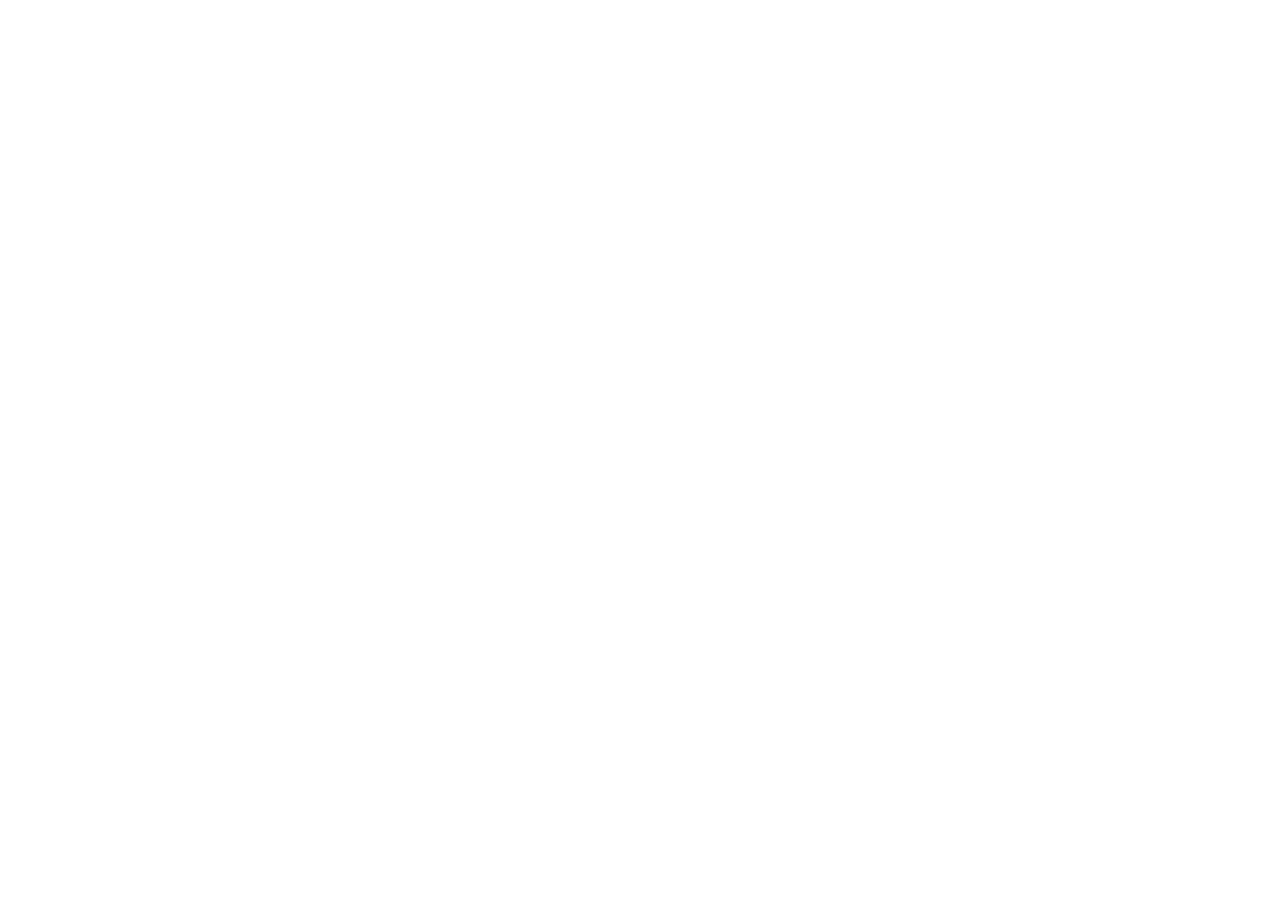
==== index.html @ 0f14560f "init project and add img" ====
<!DOCTYPE html>
<html lang="en">

<head>
    <meta charset="UTF-8">
    <meta name="viewport" content="width=device-width, initial-scale=1.0">
    <meta http-equiv="X-UA-Compatible" content="ie=edge">
    <link rel="stylesheet" href="https://use.fontawesome.com/releases/v5.0.13/css/all.css"
          integrity="sha384-DNOHZ68U8hZfKXOrtjWvjxusGo9WQnrNx2sqG0tfsghAvtVlRW3tvkXWZh58N9jp"
          crossorigin="anonymous">
    <link rel="stylesheet" href="https://stackpath.bootstrapcdn.com/bootstrap/4.1.1/css/bootstrap.min.css" integrity="sha384-WskhaSGFgHYWDcbwN70/dfYBj47jz9qbsMId/iRN3ewGhXQFZCSftd1LZCfmhktB"
          crossorigin="anonymous">
    <link rel="stylesheet" href="css/style.css">
    <title>Glozzom </title>
</head>

<body>

<script src="http://code.jquery.com/jquery-3.3.1.min.js"
        integrity="sha256-FgpCb/KJQlLNfOu91ta32o/NMZxltwRo8QtmkMRdAu8="
        crossorigin="anonymous"></script>
<script src="https://cdnjs.cloudflare.com/ajax/libs/popper.js/1.14.3/umd/popper.min.js"
        integrity="sha384-ZMP7rVo3mIykV+2+9J3UJ46jBk0WLaUAdn689aCwoqbBJiSnjAK/l8WvCWPIPm49"
        crossorigin="anonymous"></script>
<script src="https://stackpath.bootstrapcdn.com/bootstrap/4.1.1/js/bootstrap.min.js"
        integrity="sha384-smHYKdLADwkXOn1EmN1qk/HfnUcbVRZyYmZ4qpPea6sjB/pTJ0euyQp0Mk8ck+5T"
        crossorigin="anonymous"></script>

<script>
    // Get the current year for the copyright
    $('#year').text(new Date().getFullYear());
</script>
</body>

</html>
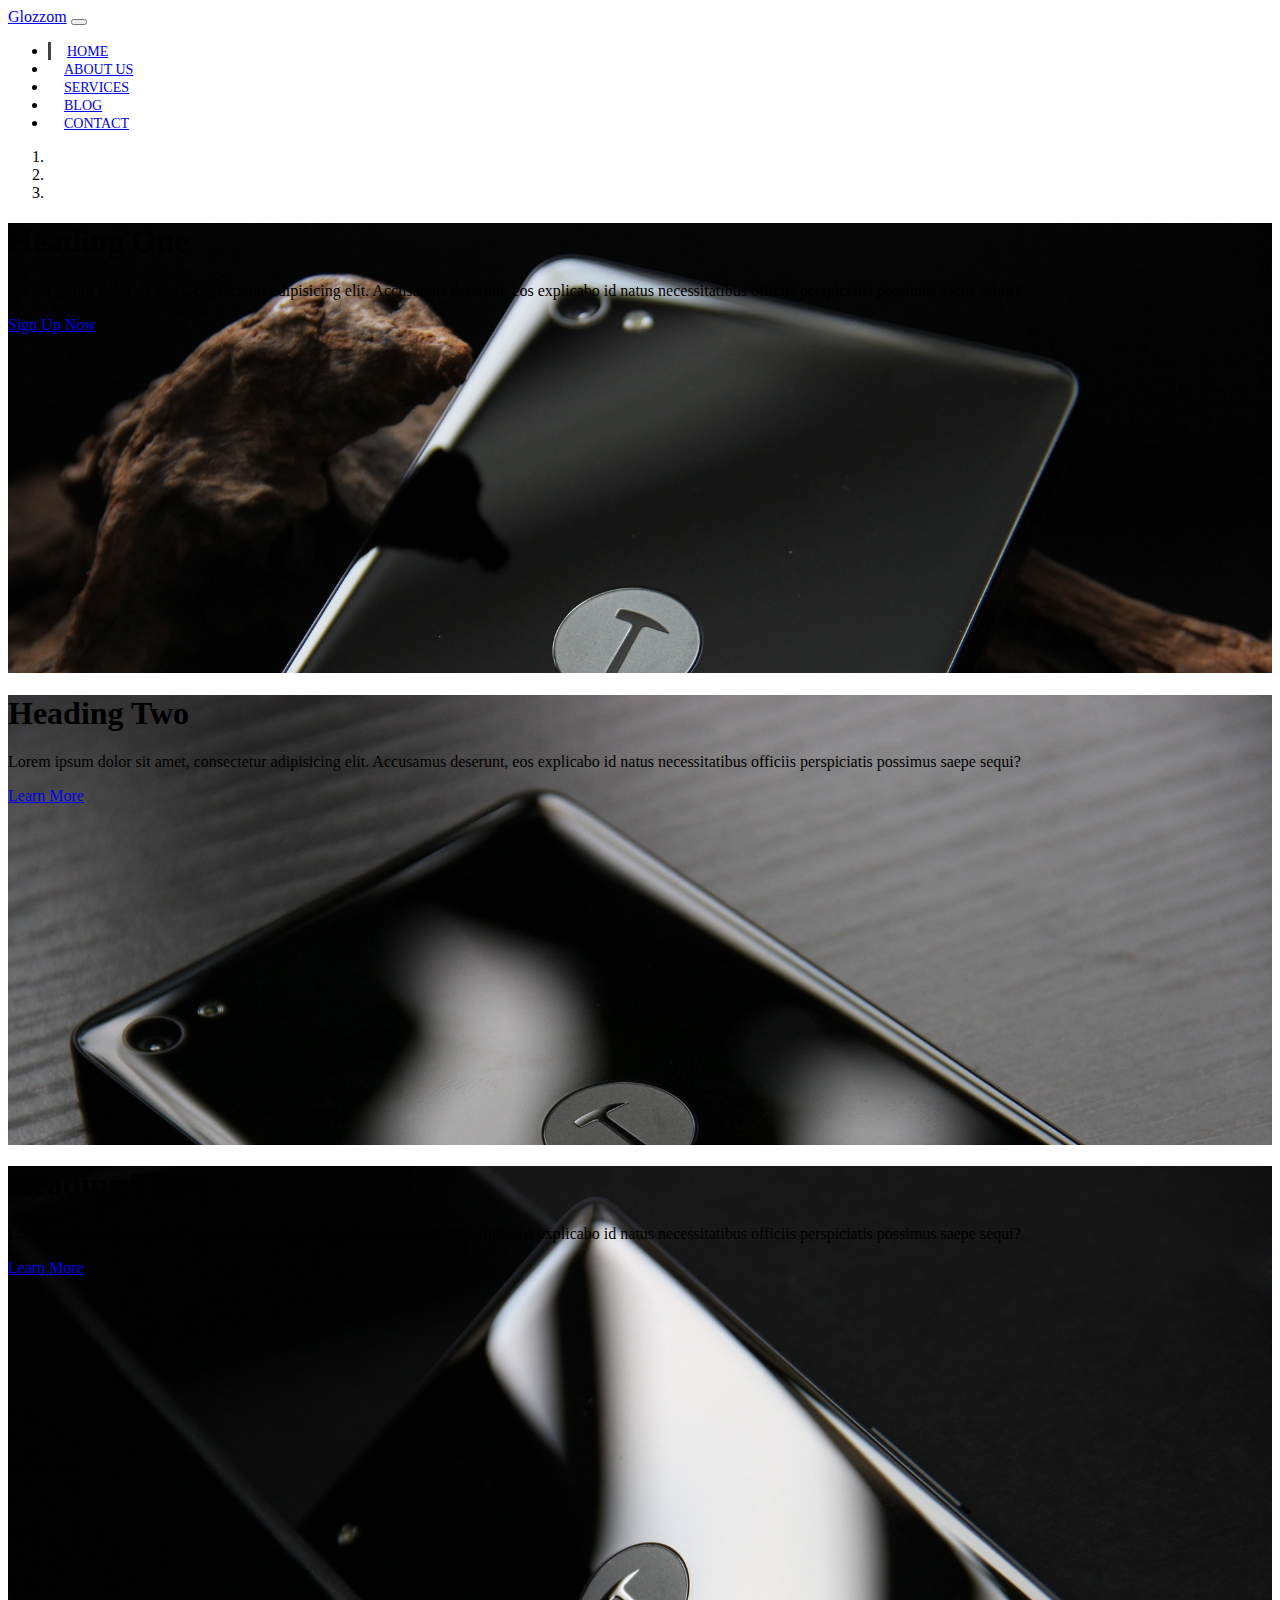
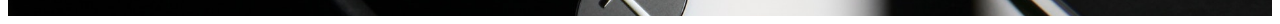
==== commit 73425331: "Added nav and carousel section" ====
--- a/index.html
+++ b/index.html
@@ -8,13 +8,93 @@
     <link rel="stylesheet" href="https://use.fontawesome.com/releases/v5.0.13/css/all.css"
           integrity="sha384-DNOHZ68U8hZfKXOrtjWvjxusGo9WQnrNx2sqG0tfsghAvtVlRW3tvkXWZh58N9jp"
           crossorigin="anonymous">
-    <link rel="stylesheet" href="https://stackpath.bootstrapcdn.com/bootstrap/4.1.1/css/bootstrap.min.css" integrity="sha384-WskhaSGFgHYWDcbwN70/dfYBj47jz9qbsMId/iRN3ewGhXQFZCSftd1LZCfmhktB"
+    <link rel="stylesheet" href="https://stackpath.bootstrapcdn.com/bootstrap/4.1.1/css/bootstrap.min.css"
+          integrity="sha384-WskhaSGFgHYWDcbwN70/dfYBj47jz9qbsMId/iRN3ewGhXQFZCSftd1LZCfmhktB"
           crossorigin="anonymous">
     <link rel="stylesheet" href="css/style.css">
-    <title>Glozzom </title>
+    <title>Glozzom</title>
 </head>
 
 <body>
+<nav class="navbar navbar-expand-sm navbar-dark bg-dark">
+    <div class="container">
+        <a href="index.html" class="navbar-brand text-danger">Glozzom</a>
+        <button class="navbar-toggler"
+                data-toggle="collapse"
+                data-target="#navbarCollapse">
+            <span class="navbar-toggler-icon"></span>
+        </button>
+        <div class="collapse navbar-collapse" id="navbarCollapse">
+            <ul class="navbar-nav ml-auto">
+                <li class="nav-item active">
+                    <a href="index.html" class="nav-link">Home</a>
+                </li>
+                <li class="nav-item">
+                    <a href="about.html" class="nav-link">About Us</a>
+                </li>
+                <li class="nav-item">
+                    <a href="services.html" class="nav-link">Services</a>
+                </li>
+                <li class="nav-item">
+                    <a href="blog.html" class="nav-link">Blog</a>
+                </li>
+                <li class="nav-item">
+                    <a href="contact.html" class="nav-link">Contact</a>
+                </li>
+            </ul>
+        </div>
+    </div>
+</nav>
+
+<!--SHOWCASE SLIDER-->
+<section id="showcase">
+    <div id="myCarousel" class="carousel slide" data-ride="carousel">
+        <ol class="carousel-indicators">
+            <li data-target="#myCarousel" data-slide-to="0" class="active"></li>
+            <li data-target="#myCarousel" data-slide-to="1"></li>
+            <li data-target="#myCarousel" data-slide-to="2"></li>
+        </ol>
+        <div class="carousel-inner">
+            <div class="carousel-item carousel-image-1 active">
+                <div class="container">
+                    <div class="carousel-caption d-none d-sm-block text-right mb-5">
+                        <h1 class="display-3">Heading One</h1>
+                        <p class="lead">Lorem ipsum dolor sit amet, consectetur adipisicing elit. Accusamus deserunt,
+                            eos explicabo id natus necessitatibus officiis perspiciatis possimus saepe sequi?</p>
+                        <a href="#" class="btn btn-danger btn-lg">Sign Up Now</a>
+                    </div>
+                </div>
+            </div>
+            <div class="carousel-item carousel-image-2">
+                <div class="container">
+                    <div class="carousel-caption d-none d-sm-block mb-5">
+                        <h1 class="display-3">Heading Two</h1>
+                        <p class="lead">Lorem ipsum dolor sit amet, consectetur adipisicing elit. Accusamus deserunt,
+                            eos explicabo id natus necessitatibus officiis perspiciatis possimus saepe sequi?</p>
+                        <a href="#" class="btn btn-primary btn-lg">Learn More</a>
+                    </div>
+                </div>
+            </div>
+            <div class="carousel-item carousel-image-3">
+                <div class="container">
+                    <div class="carousel-caption d-none d-sm-block text-right mb-5">
+                        <h1 class="display-3">Heading Three</h1>
+                        <p class="lead">Lorem ipsum dolor sit amet, consectetur adipisicing elit. Accusamus deserunt,
+                            eos explicabo id natus necessitatibus officiis perspiciatis possimus saepe sequi?</p>
+                        <a href="#" class="btn btn-success btn-lg">Learn More</a>
+                    </div>
+                </div>
+            </div>
+        </div>
+        <a href="#myCarousel" data-slide="prev" class="carousel-control-prev">
+            <span class="carousel-control-prev-icon"></span>
+        </a>
+        <a href="#myCarousel" data-slide="next" class="carousel-control-next">
+            <span class="carousel-control-next-icon"></span>
+        </a>
+    </div>
+</section>
+
 
 <script src="http://code.jquery.com/jquery-3.3.1.min.js"
         integrity="sha256-FgpCb/KJQlLNfOu91ta32o/NMZxltwRo8QtmkMRdAu8="
--- a/css/style.css
+++ b/css/style.css
@@ -0,0 +1,28 @@
+.navbar .nav-link{
+    font-size: 14px;
+    text-transform: uppercase;
+    padding:0 1rem !important;
+}
+
+.navbar .nav-item.active{
+    border-left: #444 3px solid;
+}
+
+.carousel-item {
+    height: 450px;
+}
+
+.carousel-image-1{
+    background: url(../img/image1.jpg);
+    background-size: cover;
+}
+
+.carousel-image-2{
+    background: url(../img/image2.jpg);
+    background-size: cover;
+}
+
+.carousel-image-3{
+    background: url(../img/image3.jpg);
+    background-size: cover;
+}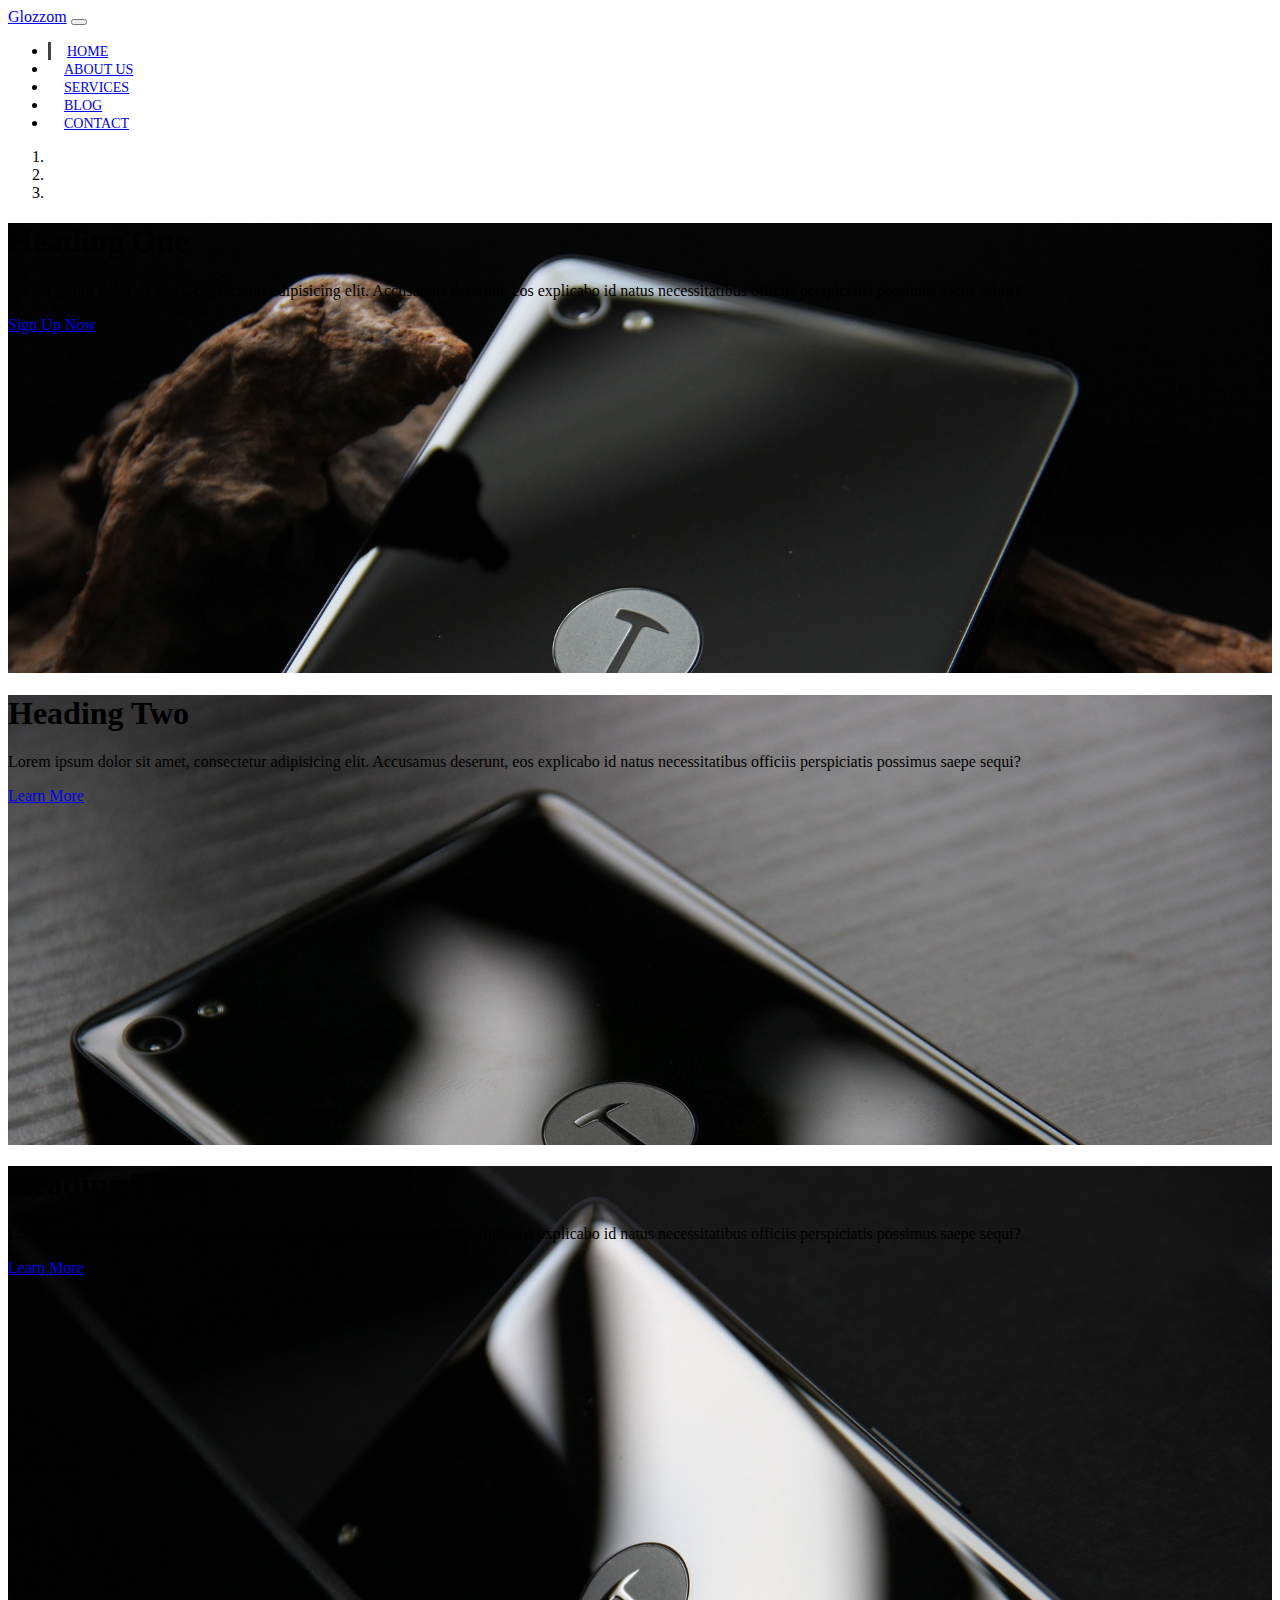
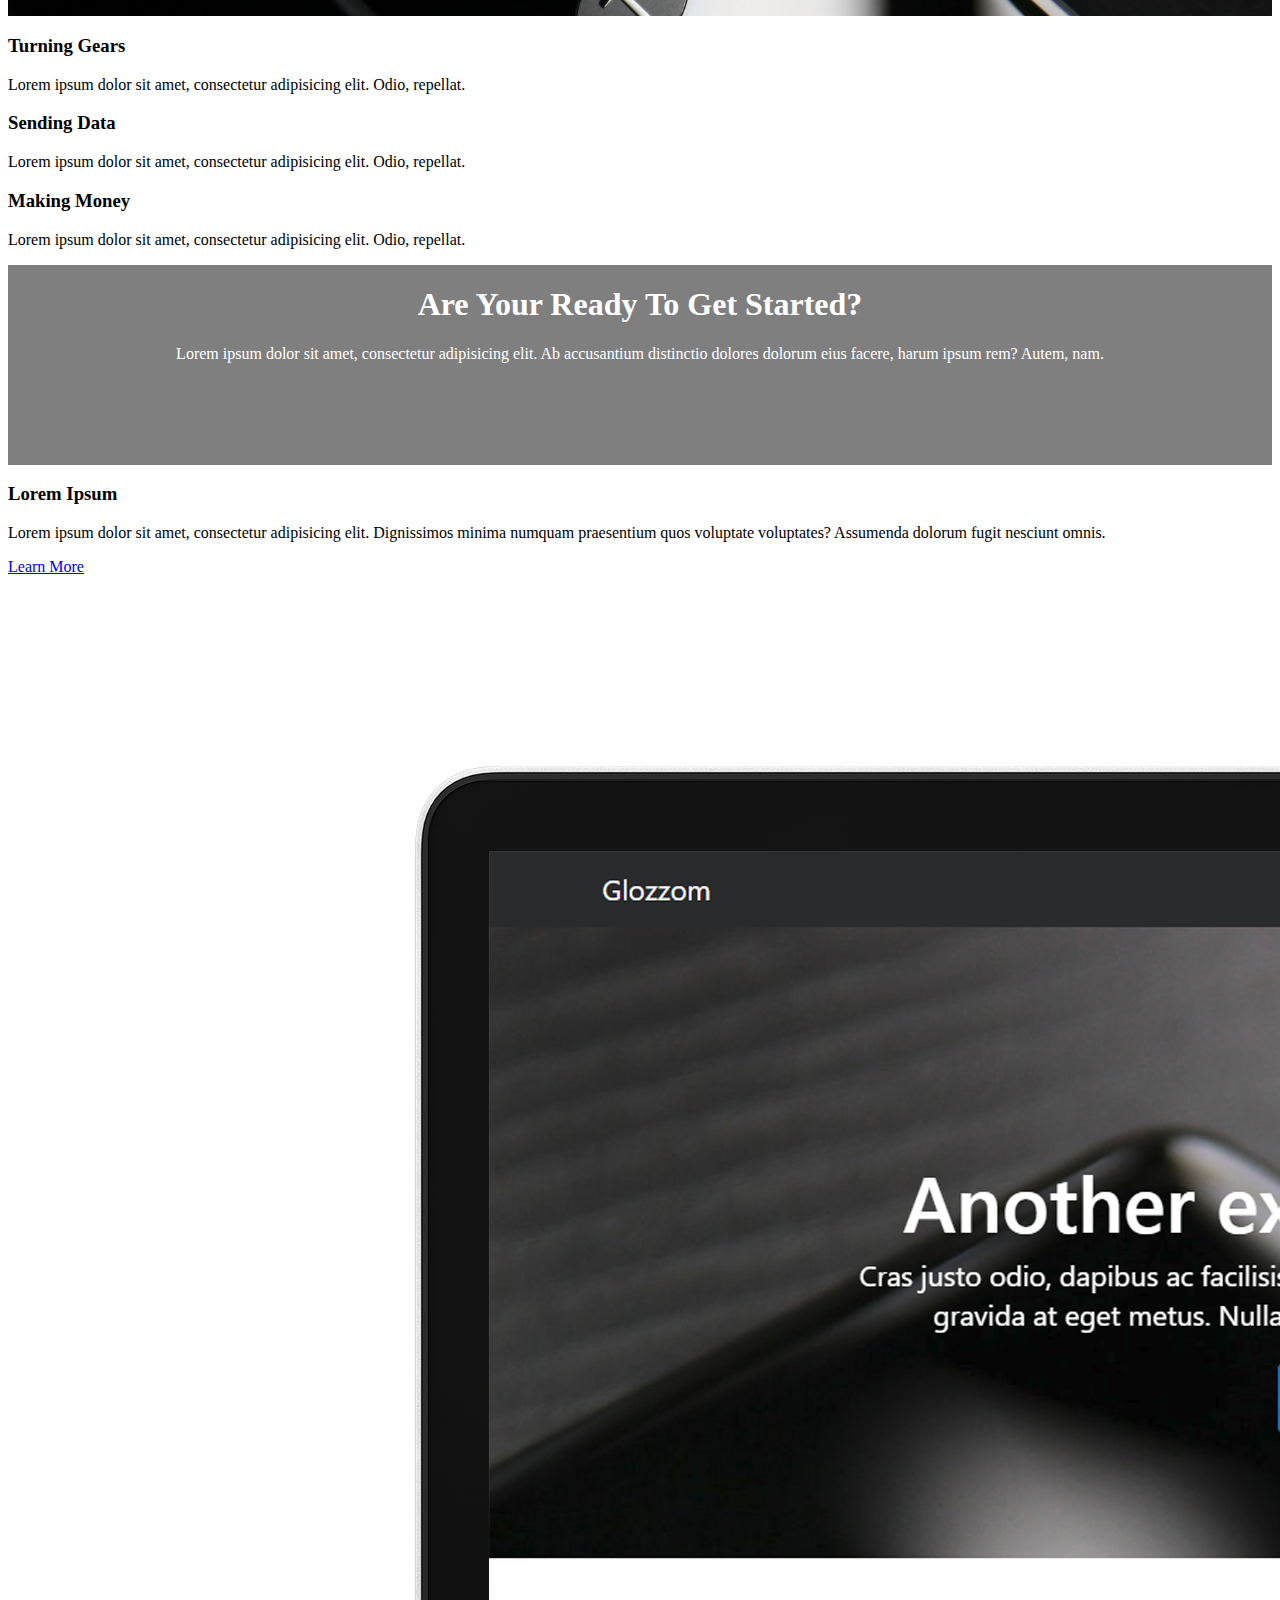
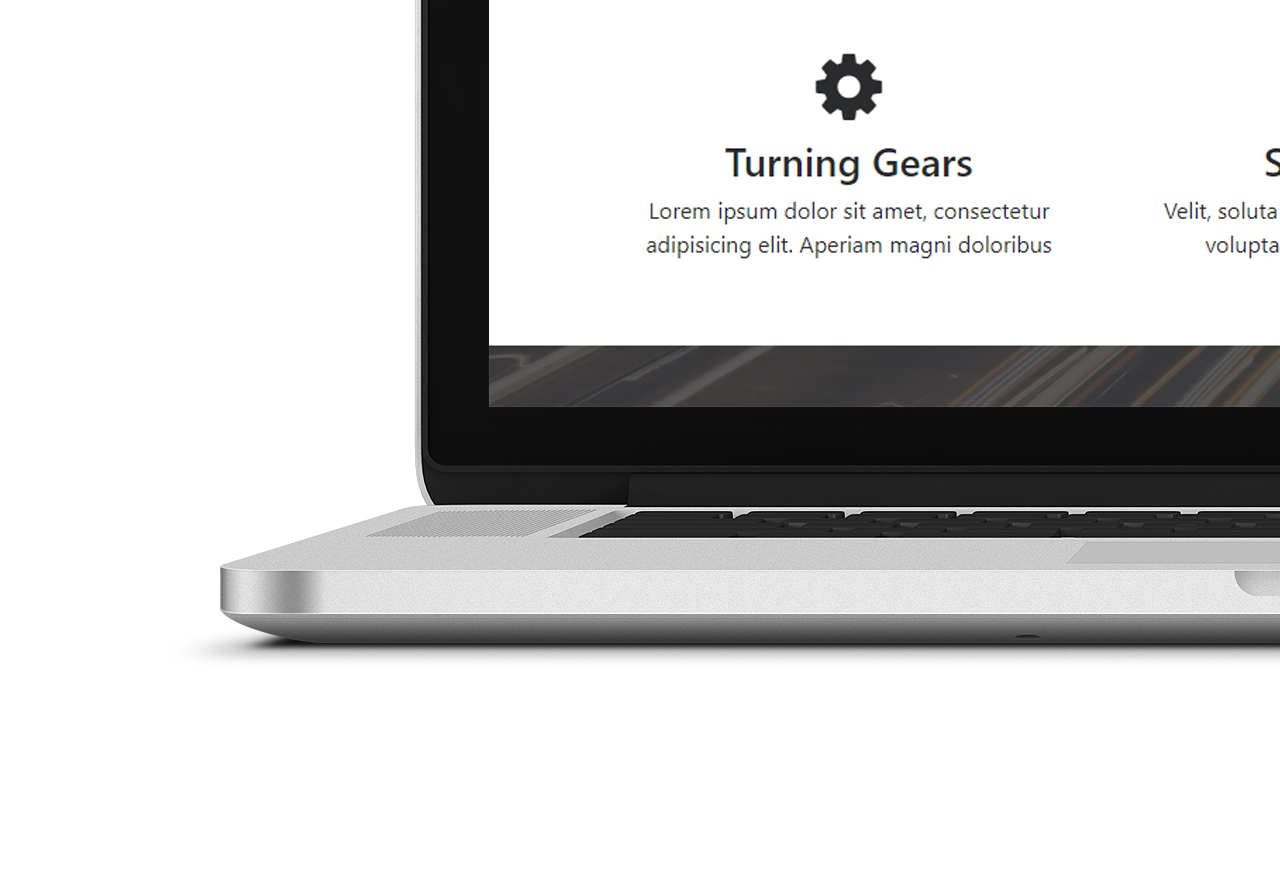
==== commit 02597509: "Added home icon, heading & info section" ====
--- a/index.html
+++ b/index.html
@@ -95,6 +95,63 @@
     </div>
 </section>
 
+<!--HOME ICON SECTION-->
+<section id="home-icons" class="py-5">
+    <div class="container">
+        <div class="row">
+            <div class="col-md-4 mb-4 text-center">
+                <i class="fas fa-cog fa-3x mb-2"></i>
+                <h3>Turning Gears</h3>
+                <p>Lorem ipsum dolor sit amet, consectetur adipisicing elit. Odio, repellat.</p>
+            </div>
+            <div class="col-md-4 mb-4 text-center">
+                <i class="fas fa-cloud fa-3x mb-2"></i>
+                <h3>Sending Data</h3>
+                <p>Lorem ipsum dolor sit amet, consectetur adipisicing elit. Odio, repellat.</p>
+            </div>
+            <div class="col-md-4 mb-4 text-center">
+                <i class="fas fa-cart-plus fa-3x mb-2"></i>
+                <h3>Making Money</h3>
+                <p>Lorem ipsum dolor sit amet, consectetur adipisicing elit. Odio, repellat.</p>
+            </div>
+        </div>
+    </div>
+</section>
+
+<!--HOME HEADING SECTION-->
+<section id="home-heading" class="p-5">
+    <div class="dark-overlay">
+        <div class="row">
+            <div class="col">
+                <div class="container pt-5">
+                    <h1>Are Your Ready To Get Started?</h1>
+                    <p class="d-none d-md-block">
+                        Lorem ipsum dolor sit amet, consectetur adipisicing elit. Ab
+                        accusantium distinctio dolores dolorum eius facere, harum ipsum rem? Autem, nam.
+                    </p>
+                </div>
+            </div>
+        </div>
+    </div>
+</section>
+
+<!--INFO SECTION-->
+<section id="info" class="py-3">
+    <div class="container">
+        <div class="row">
+            <div class="col-md-6 align-self-center">
+                <h3>Lorem Ipsum</h3>
+                <p>Lorem ipsum dolor sit amet, consectetur adipisicing elit. Dignissimos minima numquam praesentium quos
+                    voluptate voluptates? Assumenda dolorum fugit nesciunt omnis.
+                </p>
+                <a href="about.html" class="btn btn-outline-danger btn-lg">Learn More</a>
+            </div>
+            <div class="col-md-6">
+                <img src="./img/laptop.png" alt="" class="img-fluid">
+            </div>
+        </div>
+    </div>
+</section>
 
 <script src="http://code.jquery.com/jquery-3.3.1.min.js"
         integrity="sha256-FgpCb/KJQlLNfOu91ta32o/NMZxltwRo8QtmkMRdAu8="
@@ -109,6 +166,12 @@
 <script>
     // Get the current year for the copyright
     $('#year').text(new Date().getFullYear());
+
+    //Configure Slider
+    $('.carousel').carousel({
+        interval: 6000,
+        pause: 'hover'
+    });
 </script>
 </body>
 
--- a/css/style.css
+++ b/css/style.css
@@ -1,10 +1,10 @@
-.navbar .nav-link{
+.navbar .nav-link {
     font-size: 14px;
     text-transform: uppercase;
-    padding:0 1rem !important;
+    padding: 0 1rem !important;
 }
 
-.navbar .nav-item.active{
+.navbar .nav-item.active {
     border-left: #444 3px solid;
 }
 
@@ -12,17 +12,37 @@
     height: 450px;
 }
 
-.carousel-image-1{
+.carousel-image-1 {
     background: url(../img/image1.jpg);
     background-size: cover;
 }
 
-.carousel-image-2{
+.carousel-image-2 {
     background: url(../img/image2.jpg);
     background-size: cover;
 }
 
-.carousel-image-3{
+.carousel-image-3 {
     background: url(../img/image3.jpg);
     background-size: cover;
+}
+
+#home-heading {
+    position: relative;
+    min-height: 200px;
+    background: url(../img/lights.jpg);
+    background-size: cover;
+    background-attachment: fixed;
+    background-repeat: no-repeat;
+    text-align: center;
+    color: white;
+}
+
+.dark-overlay {
+    position: absolute;
+    top: 0;
+    left: 0;
+    width: 100%;
+    height: 100%;
+    background: rgba(0, 0, 0, .5);
 }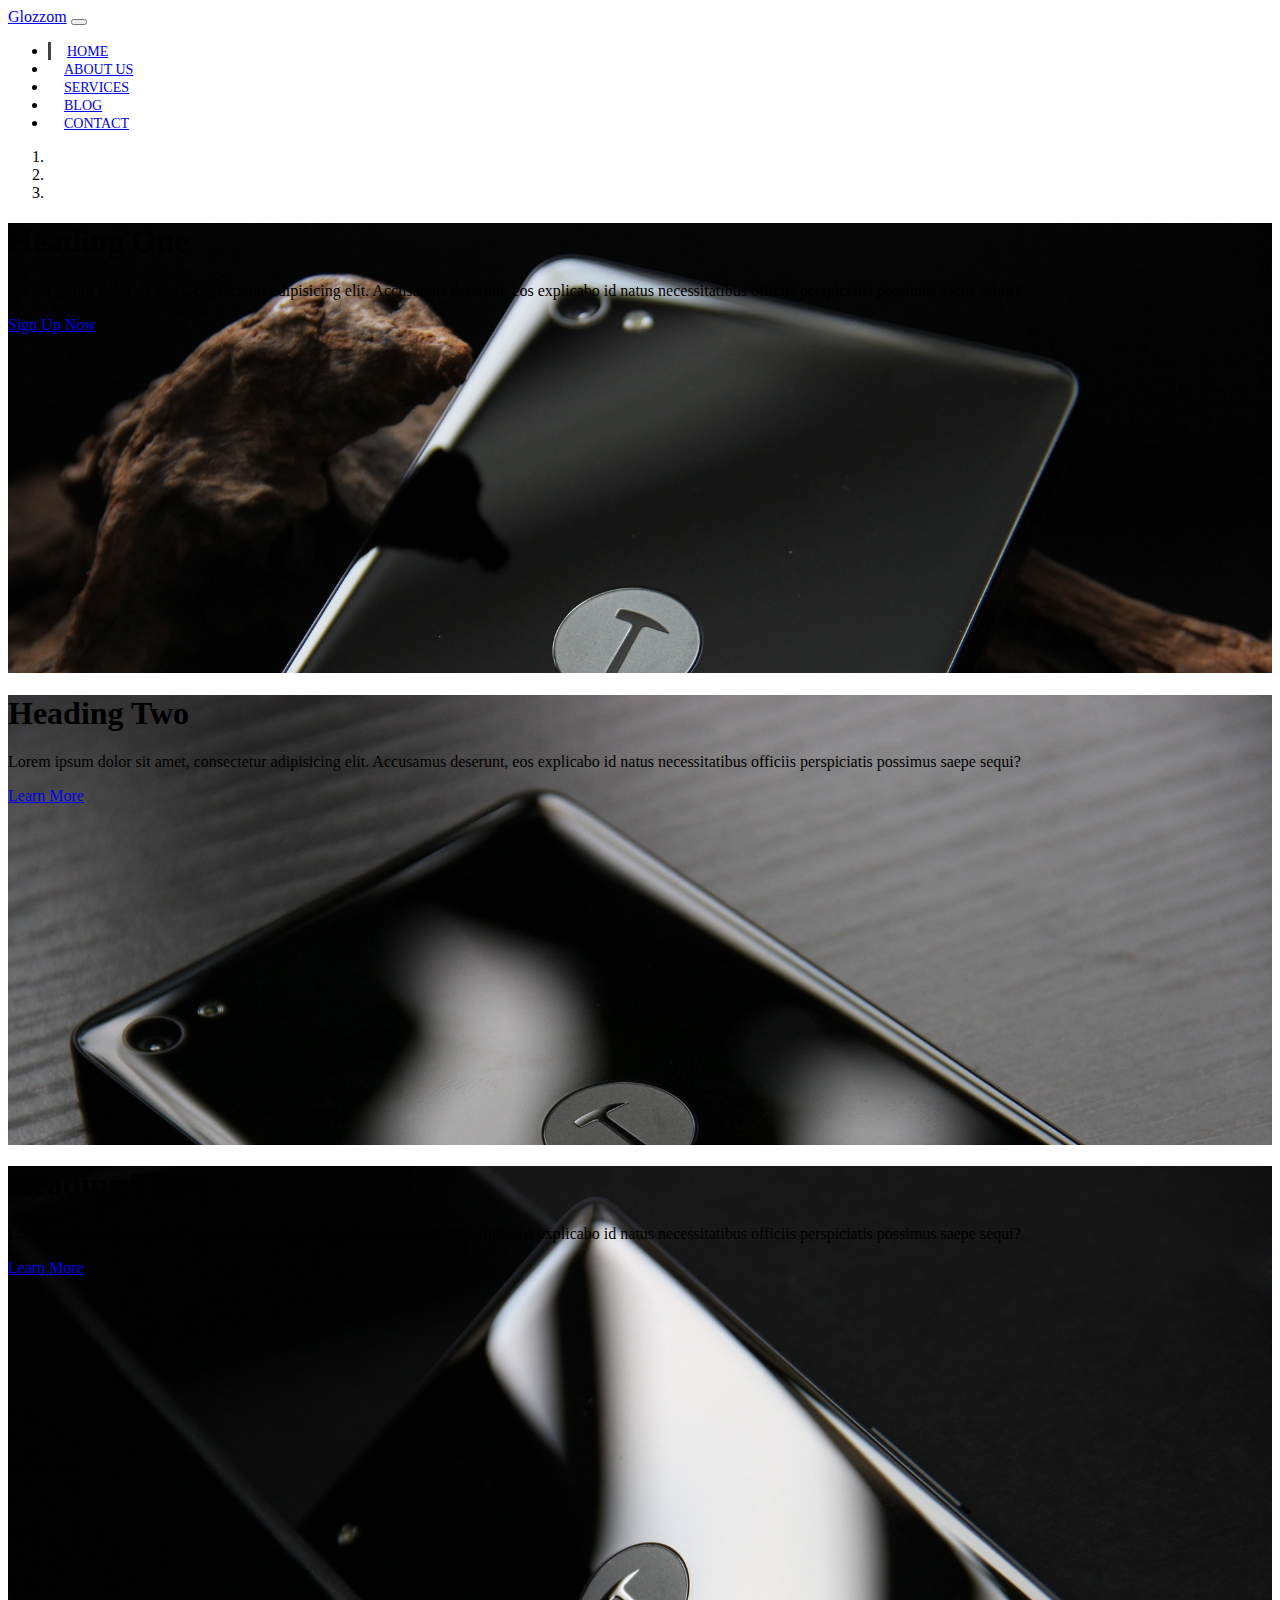
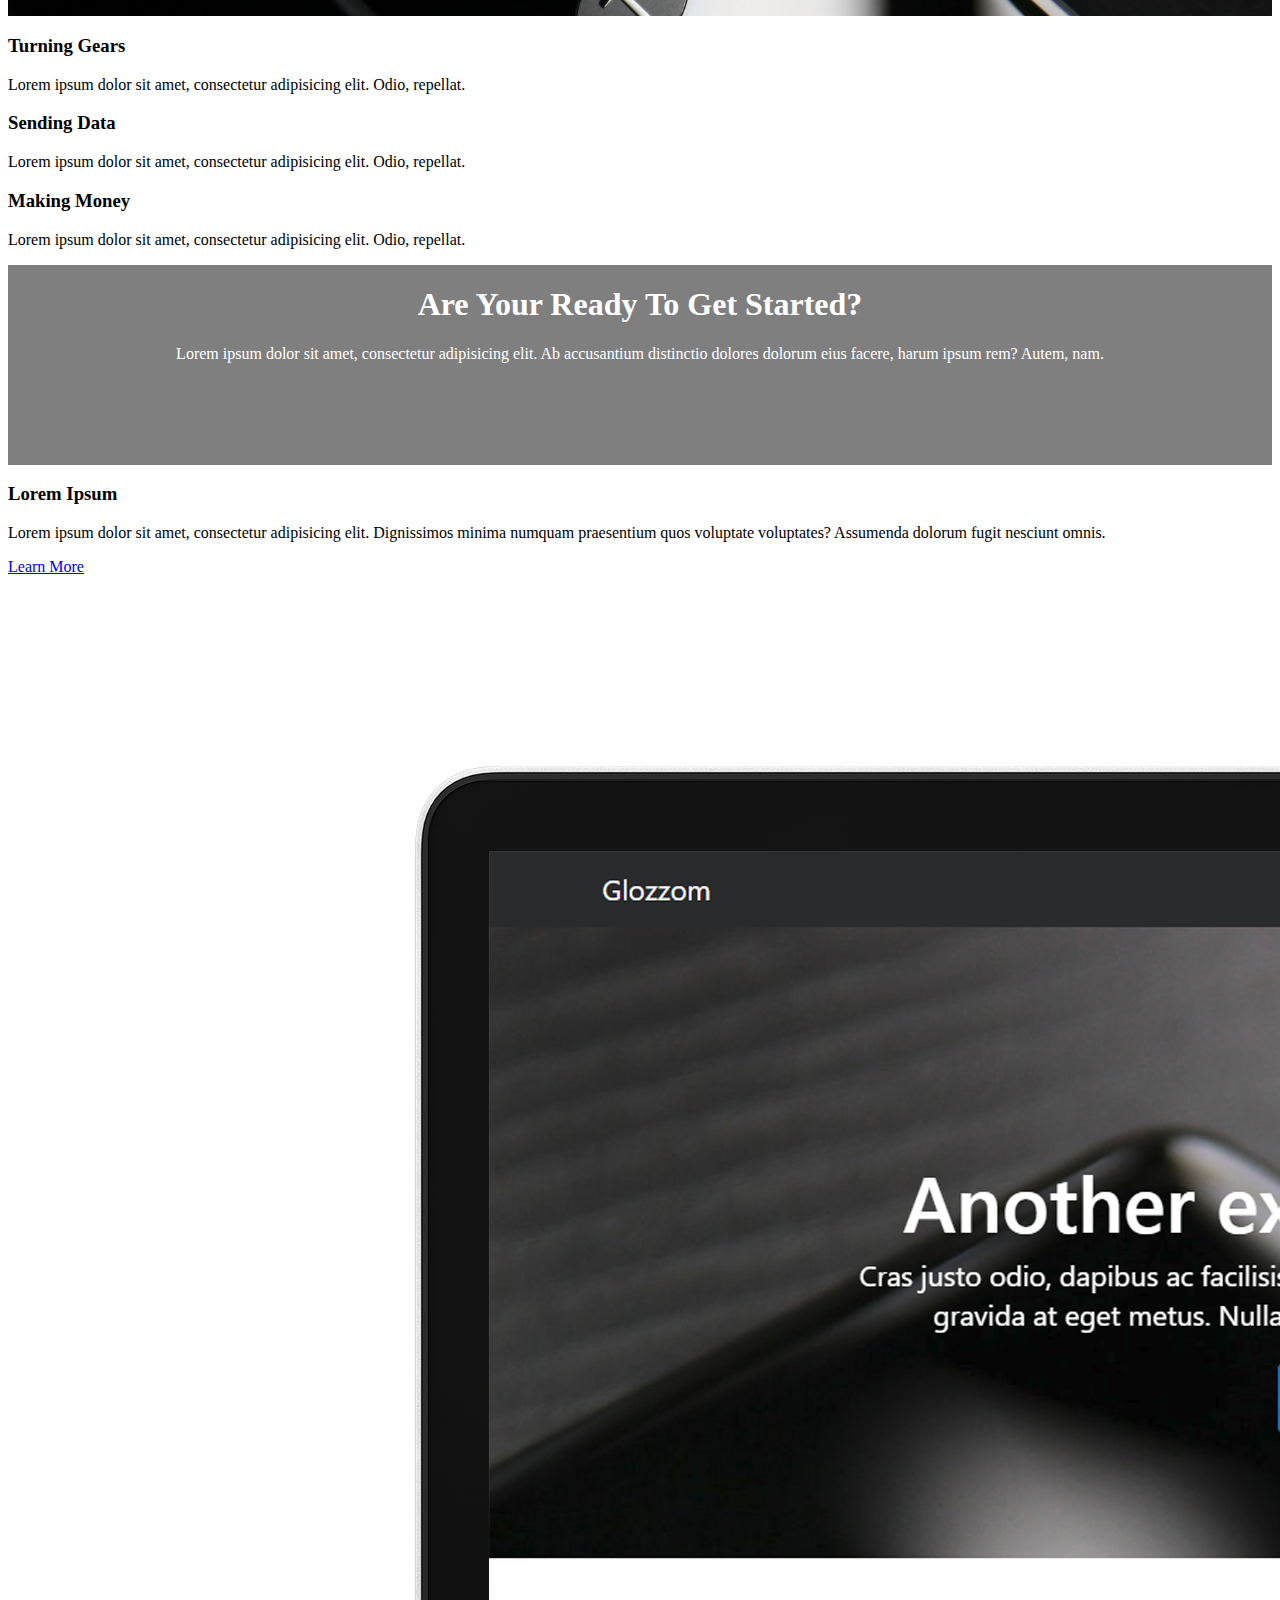
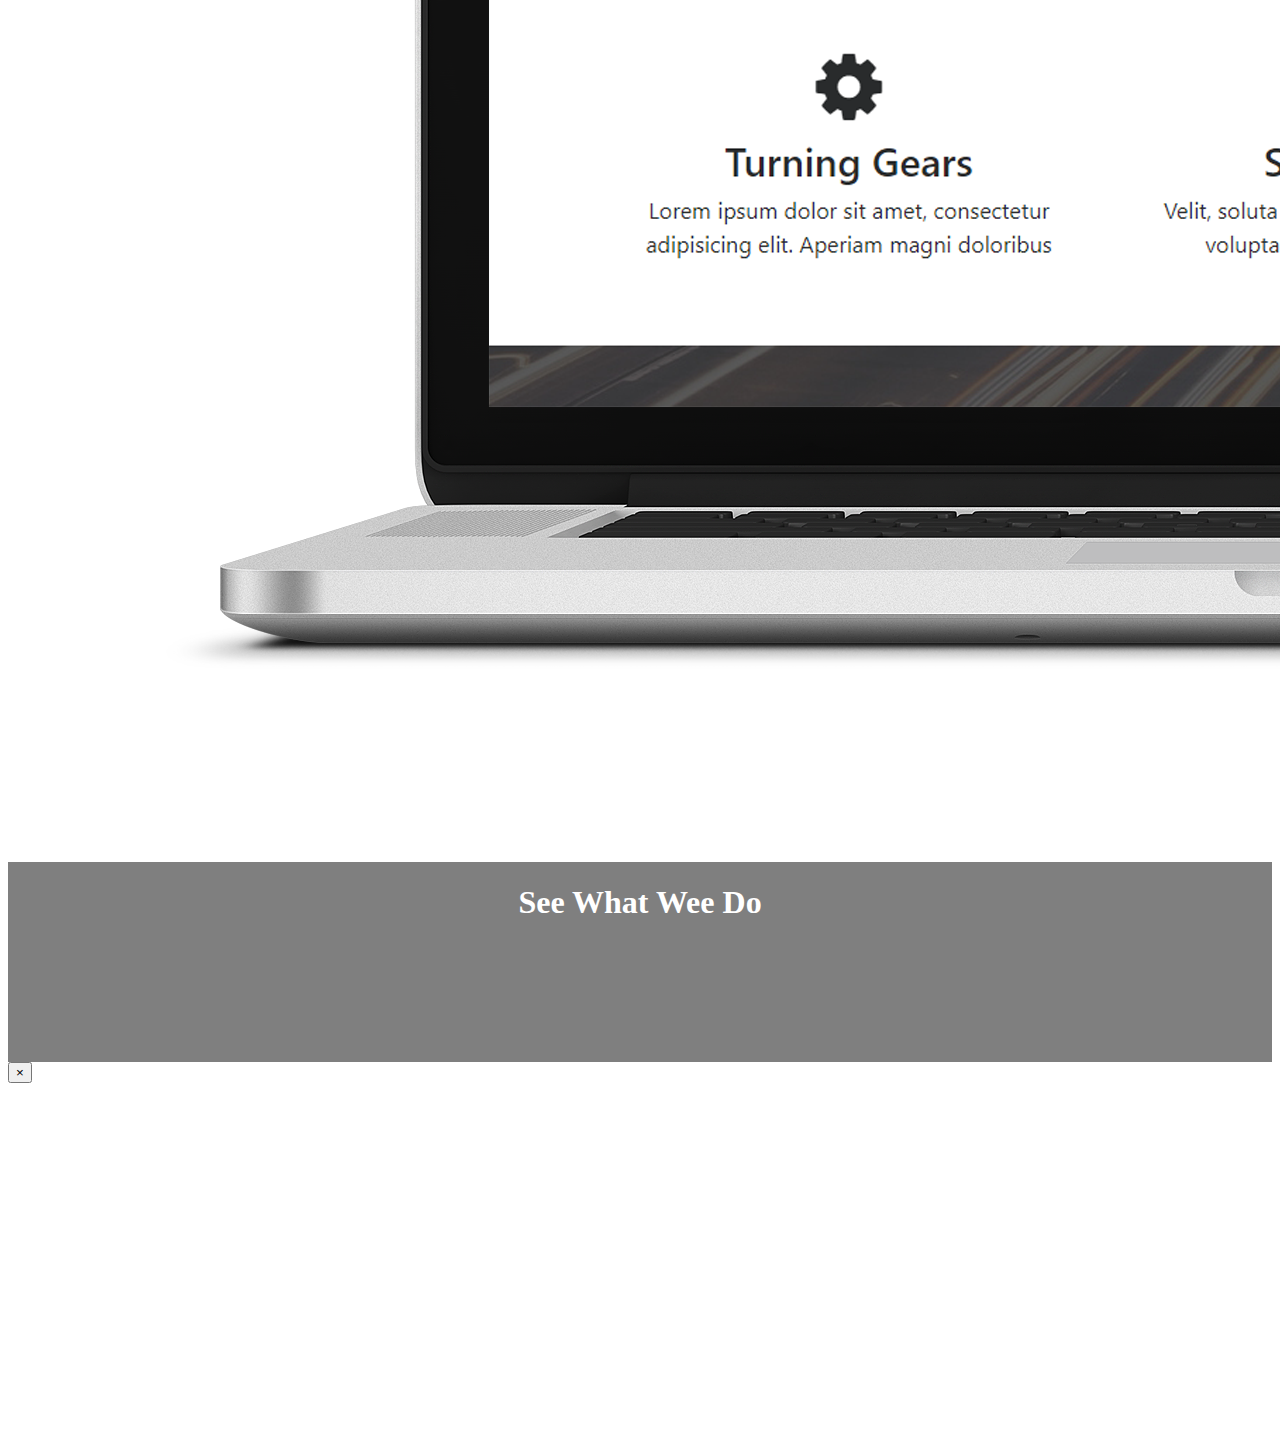
==== commit f8198773: "Added video section and created modal" ====
--- a/index.html
+++ b/index.html
@@ -153,6 +153,36 @@
     </div>
 </section>
 
+<section id="video-play">
+    <div class="dark-overlay">
+        <div class="row">
+            <div class="col">
+                <div class="container py-5">
+                    <a href="" class="video" data-video="https://www.youtube.com/embed/TOiG_2mQ09Y"
+                    data-toggle="modal" data-target="#videoModal">
+                        <i class="fas fa-play fa-3x"></i>
+                    </a>
+                    <h1>See What Wee Do</h1>
+                </div>
+            </div>
+        </div>
+    </div>
+</section>
+
+<!--VIDEO MODAL-->
+<div class="modal fade" id="videoModal">
+    <div class="modal-dialog">
+        <div class="modal-content">
+            <div class="modal-body">
+                <button class="close" data-dismiss="modal">
+                    <span>&times;</span>
+                </button>
+                <iframe src="" frameborder="0" height="350" width="100%" allowfullscreen></iframe>
+            </div>
+        </div>
+    </div>
+</div>
+
 <script src="http://code.jquery.com/jquery-3.3.1.min.js"
         integrity="sha256-FgpCb/KJQlLNfOu91ta32o/NMZxltwRo8QtmkMRdAu8="
         crossorigin="anonymous"></script>
@@ -172,6 +202,20 @@
         interval: 6000,
         pause: 'hover'
     });
+
+    // Video Play
+    $(function () {
+        // Auto play modal video
+        $(".video").click(function () {
+            var theModal = $(this).data("target"),
+                videoSRC = $(this).attr("data-video"),
+                videoSRCauto = videoSRC + "?modestbranding=1&rel=0&controls=0&showinfo=0&html5=1&autoplay=1";
+            $(theModal + ' iframe').attr('src', videoSRCauto);
+            $(theModal + ' button.close').click(function () {
+                $(theModal + ' iframe').attr('src', videoSRC);
+            });
+        });
+    });
 </script>
 </body>
 
--- a/css/style.css
+++ b/css/style.css
@@ -45,4 +45,20 @@
     width: 100%;
     height: 100%;
     background: rgba(0, 0, 0, .5);
+}
+
+#video-play{
+    position: relative;
+    min-height: 200px;
+    background: url(../img/media.jpg);
+    background-size: cover;
+    background-attachment: fixed;
+    background-repeat: no-repeat;
+    background-position: 0 -300px;
+    text-align: center;
+    color: white;
+}
+
+#video-play a{
+    color: white;
 }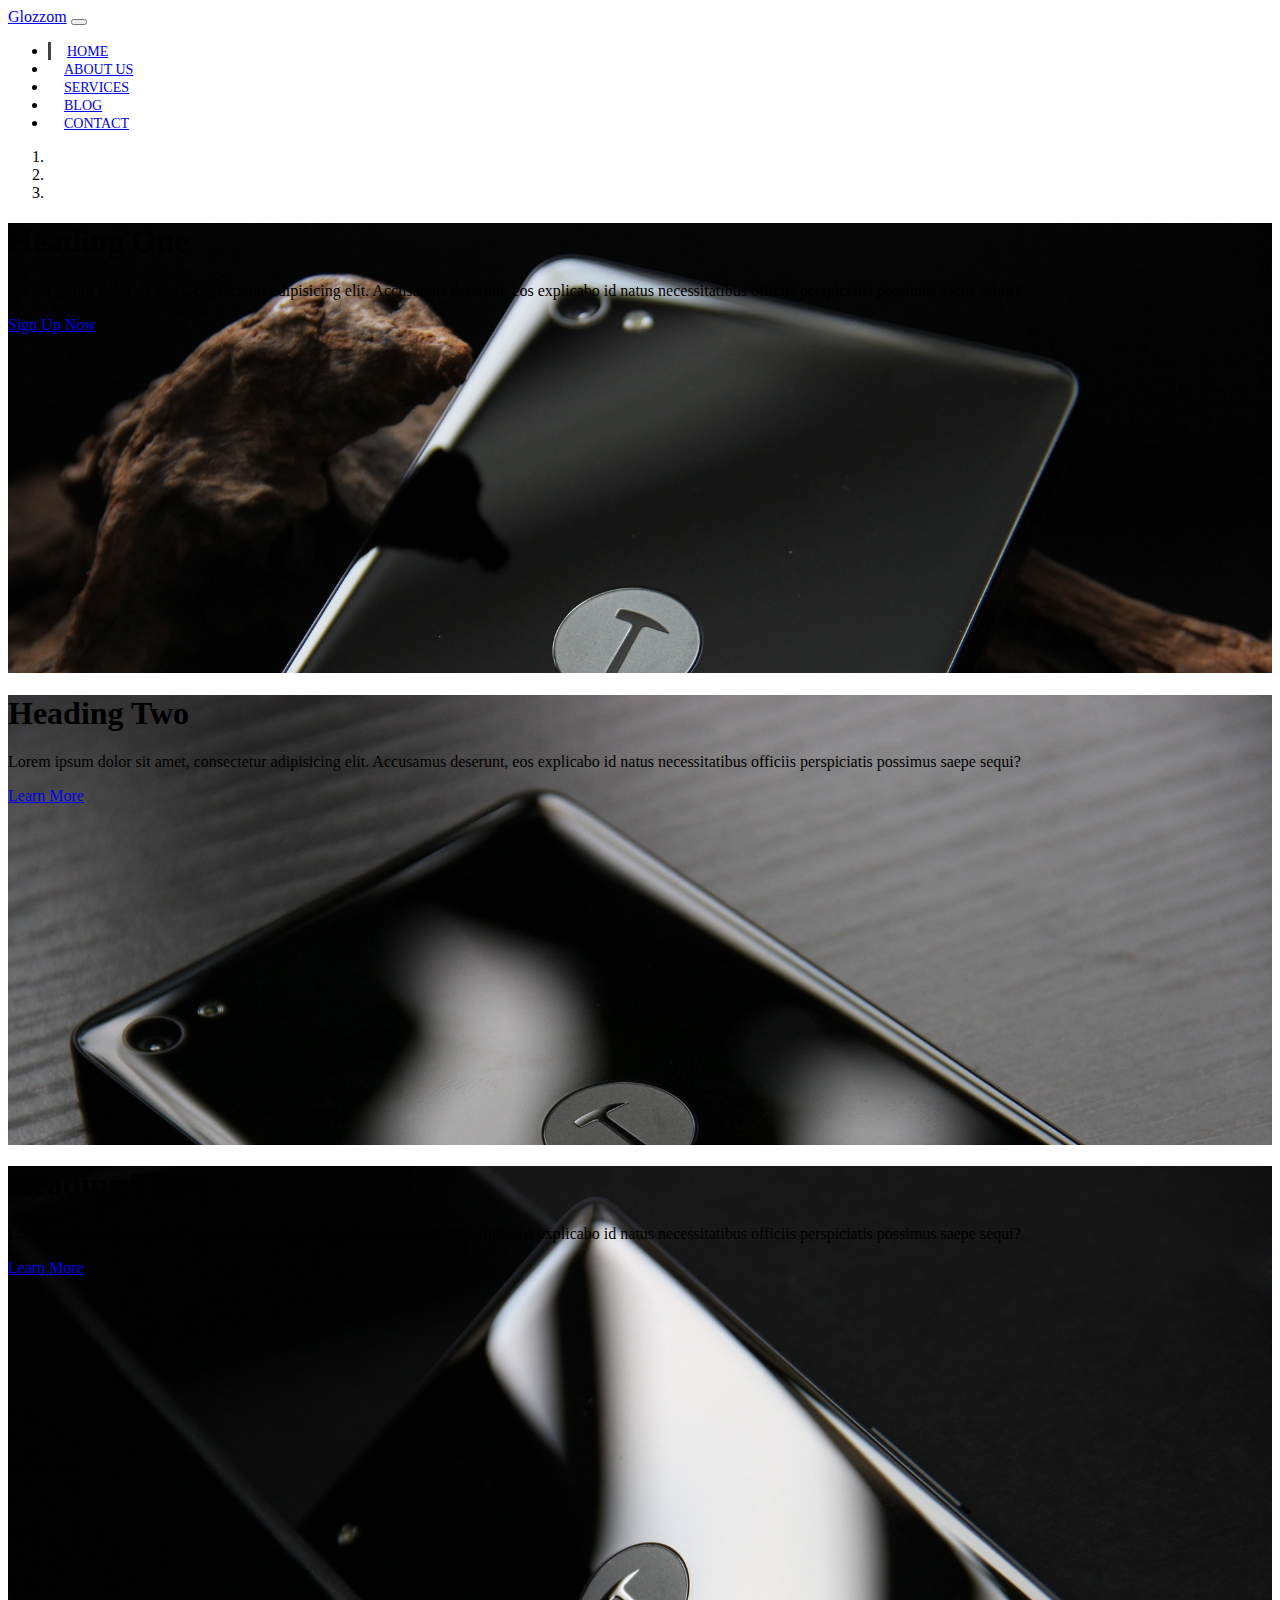
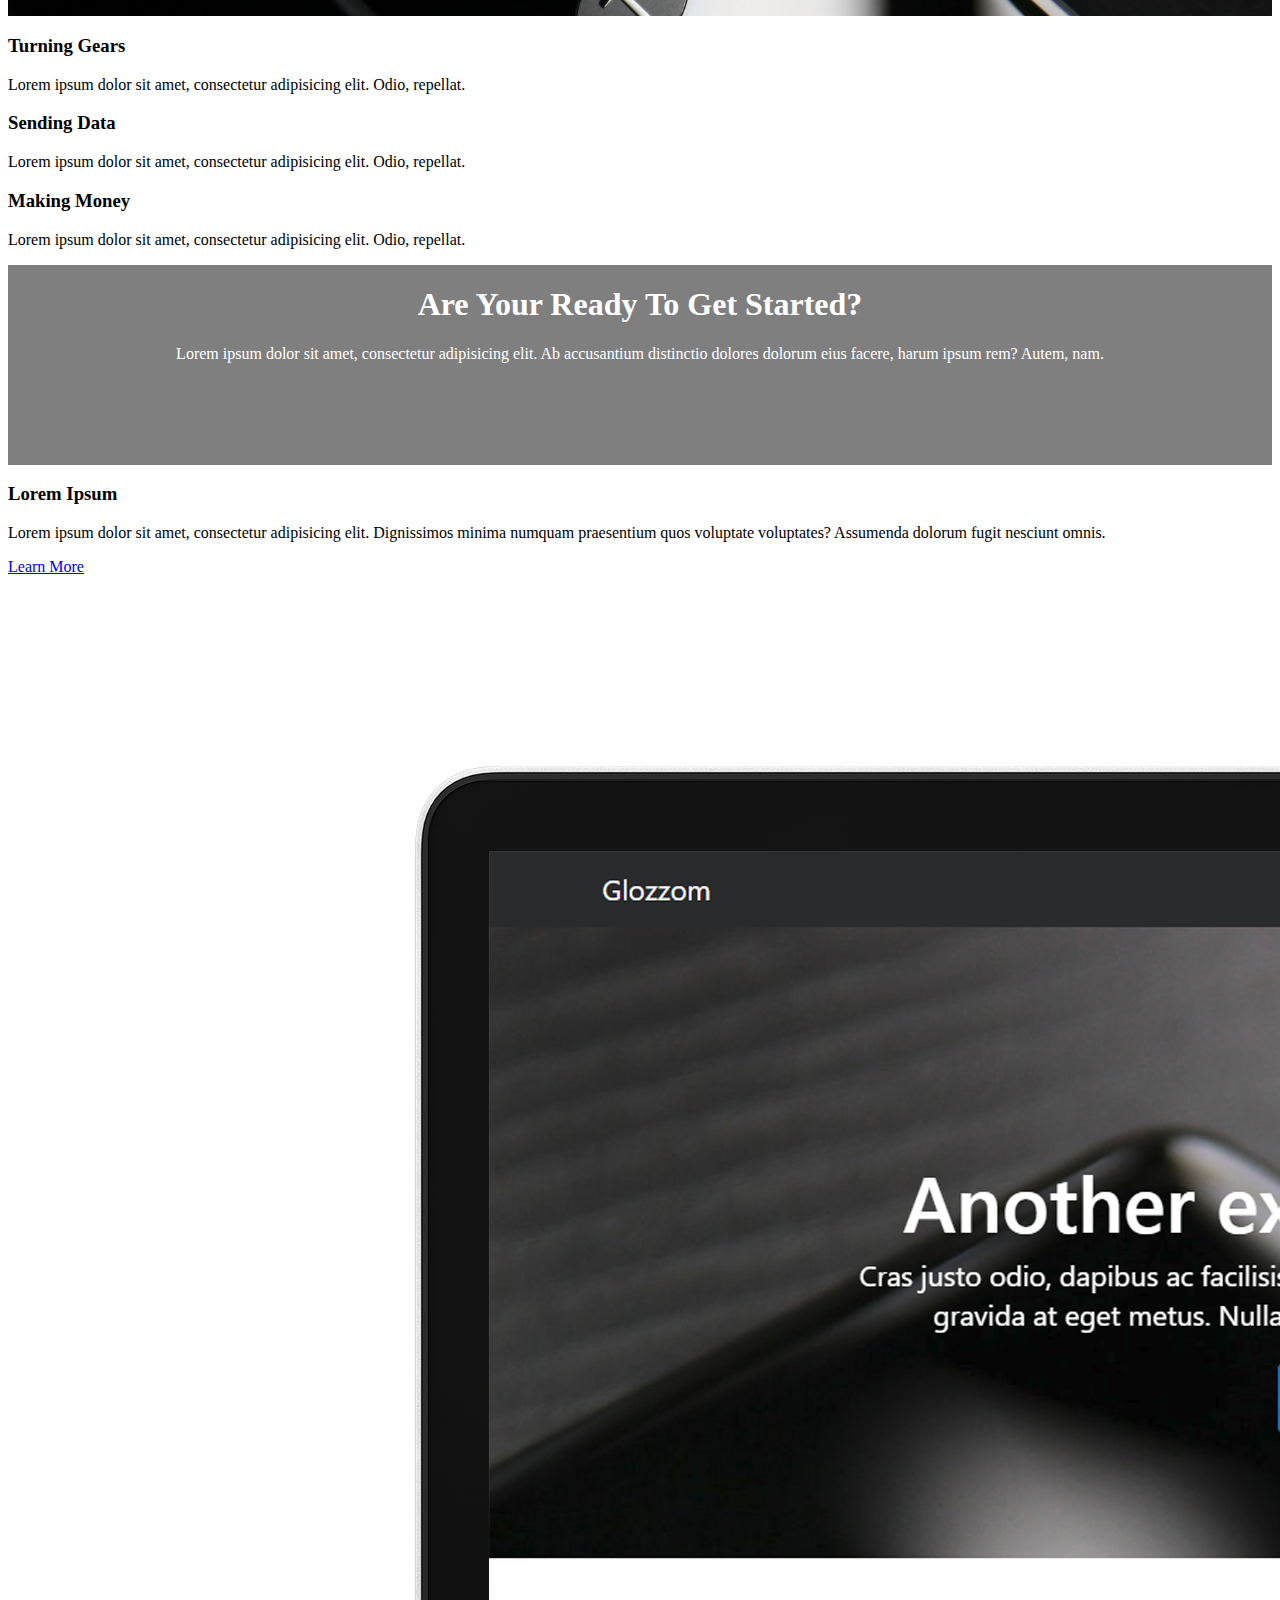
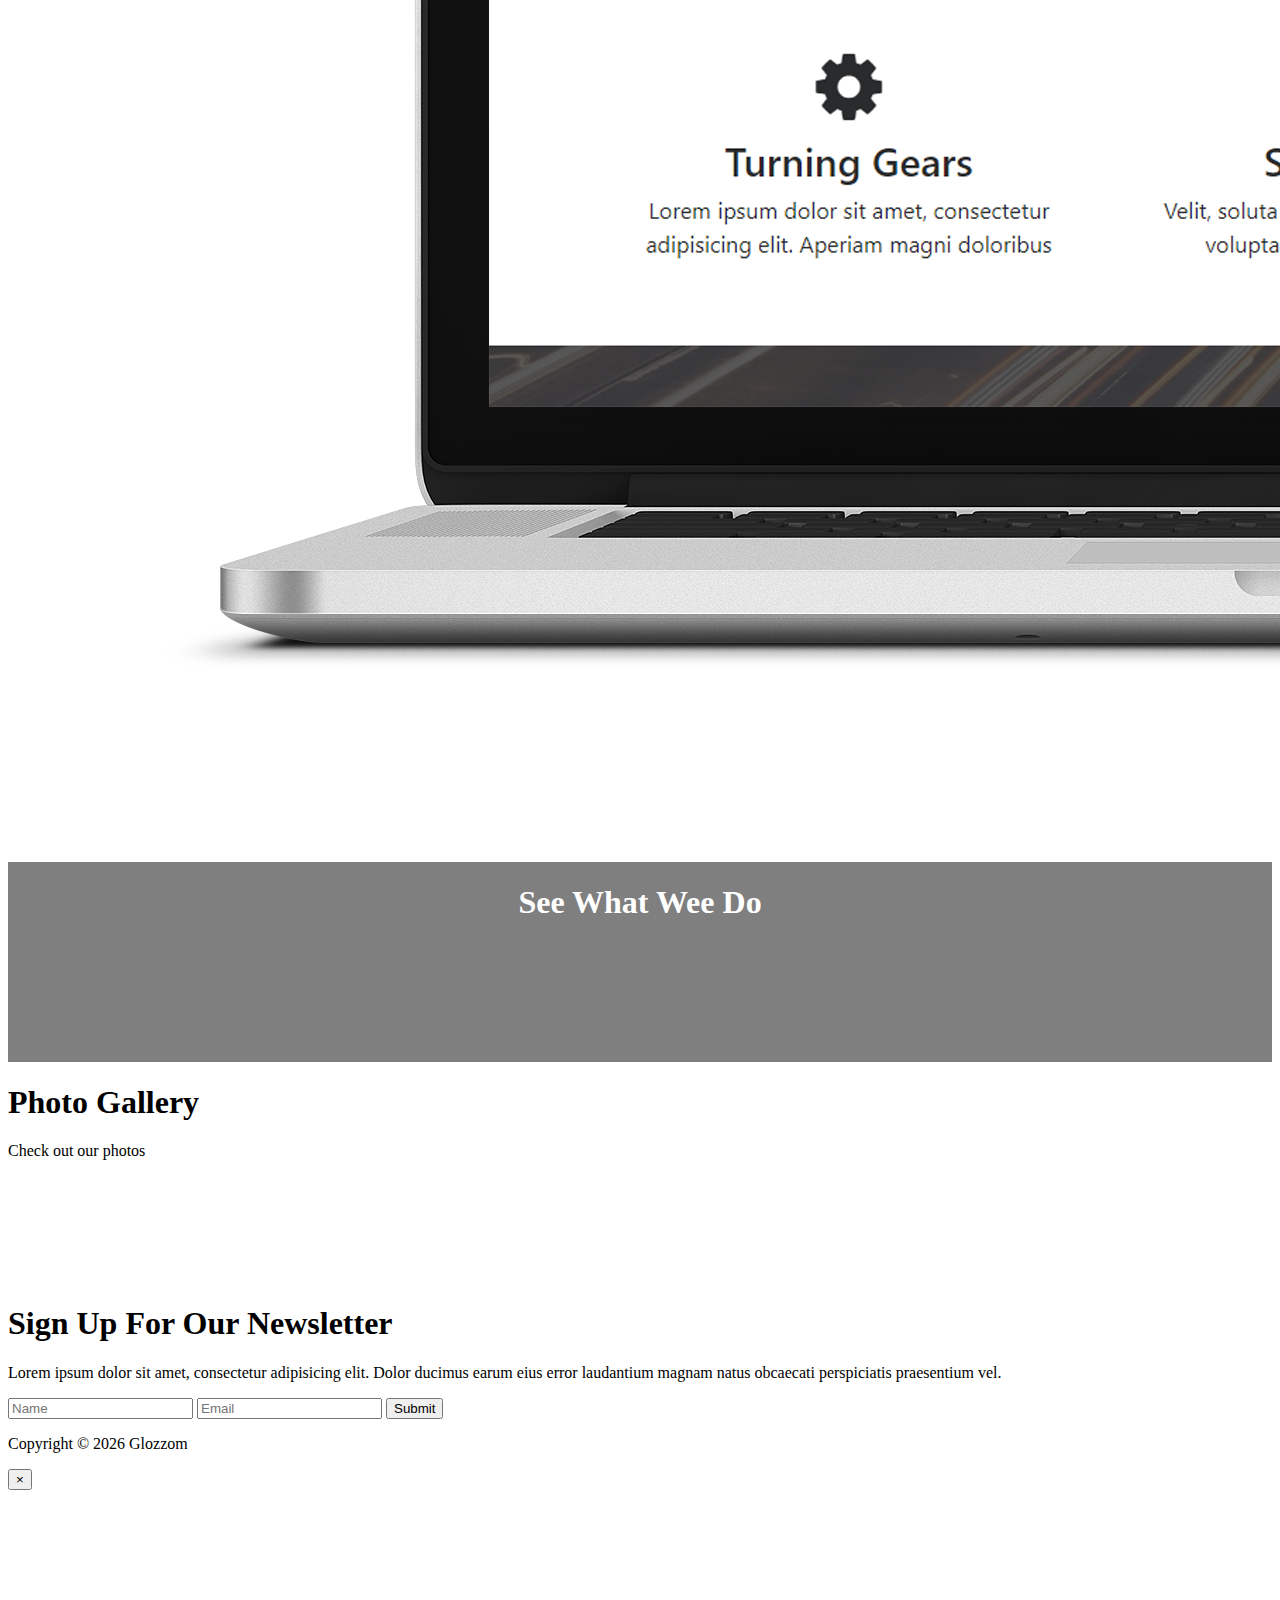
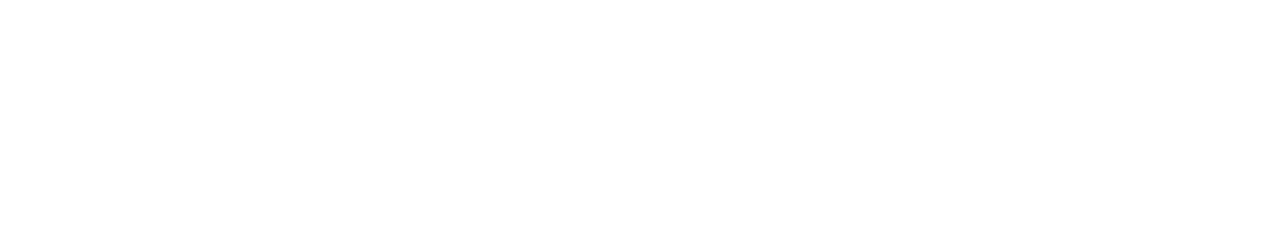
==== commit 585ec457: "Added gallery, newsletter and footer" ====
--- a/index.html
+++ b/index.html
@@ -11,6 +11,7 @@
     <link rel="stylesheet" href="https://stackpath.bootstrapcdn.com/bootstrap/4.1.1/css/bootstrap.min.css"
           integrity="sha384-WskhaSGFgHYWDcbwN70/dfYBj47jz9qbsMId/iRN3ewGhXQFZCSftd1LZCfmhktB"
           crossorigin="anonymous">
+    <link rel="stylesheet" href="https://cdnjs.cloudflare.com/ajax/libs/ekko-lightbox/5.3.0/ekko-lightbox.css"/>
     <link rel="stylesheet" href="css/style.css">
     <title>Glozzom</title>
 </head>
@@ -159,7 +160,7 @@
             <div class="col">
                 <div class="container py-5">
                     <a href="" class="video" data-video="https://www.youtube.com/embed/TOiG_2mQ09Y"
-                    data-toggle="modal" data-target="#videoModal">
+                       data-toggle="modal" data-target="#videoModal">
                         <i class="fas fa-play fa-3x"></i>
                     </a>
                     <h1>See What Wee Do</h1>
@@ -168,6 +169,83 @@
         </div>
     </div>
 </section>
+
+<!--PHOTO GALLERY-->
+<section id="gallery" class="py-5">
+    <div class="container">
+        <h1 class="text-center">Photo Gallery</h1>
+        <p class="text-center">Check out our photos</p>
+        <div class="row mb-4">
+            <div class="col-md-4">
+                <a href="https://source.unsplash.com/random/560x560" data-toggle="lightbox" data-gallery="img-gallery"
+                   data-height="560" data-width="560">
+                    <img src="https://source.unsplash.com/random/560x560" alt="" class="img-fluid">
+                </a>
+            </div>
+            <div class="col-md-4">
+                <a href="https://source.unsplash.com/random/561x561" data-toggle="lightbox" data-gallery="img-gallery"
+                   data-height="561" data-width="561">
+                    <img src="https://source.unsplash.com/random/561x561" alt="" class="img-fluid">
+                </a>
+            </div>
+            <div class="col-md-4">
+                <a href="https://source.unsplash.com/random/562x562" data-toggle="lightbox" data-gallery="img-gallery"
+                   data-height="562" data-width="562">
+                    <img src="https://source.unsplash.com/random/562x562" alt="" class="img-fluid">
+                </a>
+            </div>
+        </div>
+        <div class="row mb-4">
+            <div class="col-md-4">
+                <a href="https://source.unsplash.com/random/563x563" data-toggle="lightbox" data-gallery="img-gallery"
+                   data-height="563" data-width="563">
+                    <img src="https://source.unsplash.com/random/563x563" alt="" class="img-fluid">
+                </a>
+            </div>
+            <div class="col-md-4">
+                <a href="https://source.unsplash.com/random/564x564" data-toggle="lightbox" data-gallery="img-gallery"
+                   data-height="564" data-width="564">
+                    <img src="https://source.unsplash.com/random/564x564" alt="" class="img-fluid">
+                </a>
+            </div>
+            <div class="col-md-4">
+                <a href="https://source.unsplash.com/random/565x565" data-toggle="lightbox" data-gallery="img-gallery"
+                   data-height="565" data-width="565">
+                    <img src="https://source.unsplash.com/random/565x565" alt="" class="img-fluid">
+                </a>
+            </div>
+        </div>
+    </div>
+</section>
+
+<!--NEWSLETTER-->
+<section id="newsletter" class="text-center p-5 bg-dark text-white">
+    <div class="container">
+        <div class="row">
+            <div class="col">
+                <h1>Sign Up For Our Newsletter</h1>
+                <p>Lorem ipsum dolor sit amet, consectetur adipisicing elit. Dolor ducimus earum eius error laudantium
+                    magnam natus obcaecati perspiciatis praesentium vel.</p>
+                <form action="" class="form-inline justify-content-center">
+                    <input type="text" class="form-control mb-2 mr-2" placeholder="Name">
+                    <input type="email" class="form-control mb-2 mr-2" placeholder="Email">
+                    <button class="btn btn-primary mb-2">Submit</button>
+                </form>
+            </div>
+        </div>
+    </div>
+</section>
+
+<!--FOOTER-->
+<footer class="text-center p-4" id="main-footer">
+    <div class="container">
+        <div class="row">
+            <div class="col">
+                <p>Copyright &copy; <span id="year"></span> Glozzom</p>
+            </div>
+        </div>
+    </div>
+</footer>
 
 <!--VIDEO MODAL-->
 <div class="modal fade" id="videoModal">
@@ -192,6 +270,7 @@
 <script src="https://stackpath.bootstrapcdn.com/bootstrap/4.1.1/js/bootstrap.min.js"
         integrity="sha384-smHYKdLADwkXOn1EmN1qk/HfnUcbVRZyYmZ4qpPea6sjB/pTJ0euyQp0Mk8ck+5T"
         crossorigin="anonymous"></script>
+<script src="https://cdnjs.cloudflare.com/ajax/libs/ekko-lightbox/5.3.0/ekko-lightbox.min.js"></script>
 
 <script>
     // Get the current year for the copyright
@@ -201,6 +280,12 @@
     $('.carousel').carousel({
         interval: 6000,
         pause: 'hover'
+    });
+
+    // Lightbox Init
+    $(document).on('click', '[data-toggle="lightbox"]', function (event) {
+        event.preventDefault();
+        $(this).ekkoLightbox();
     });
 
     // Video Play
--- a/css/style.css
+++ b/css/style.css
@@ -1,3 +1,7 @@
+body{
+    overflow-x: hidden;
+}
+
 .navbar .nav-link {
     font-size: 14px;
     text-transform: uppercase;
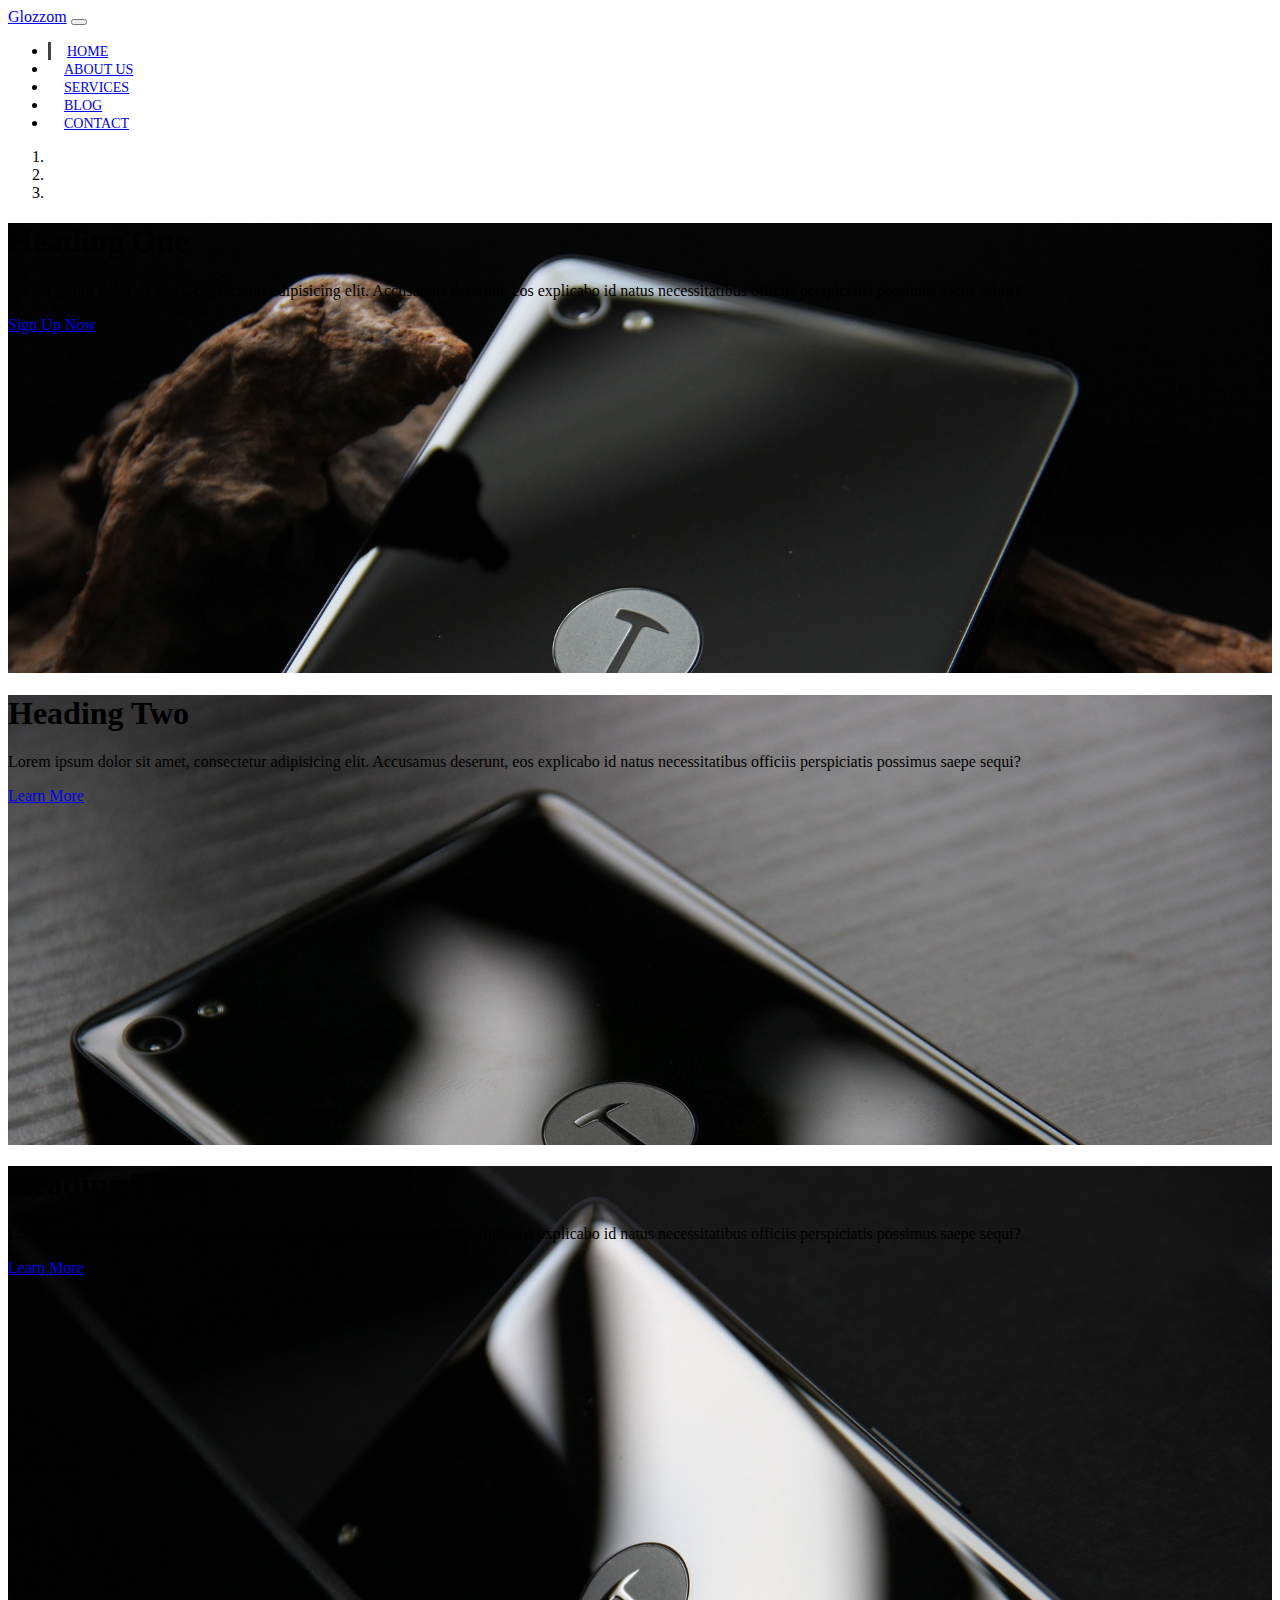
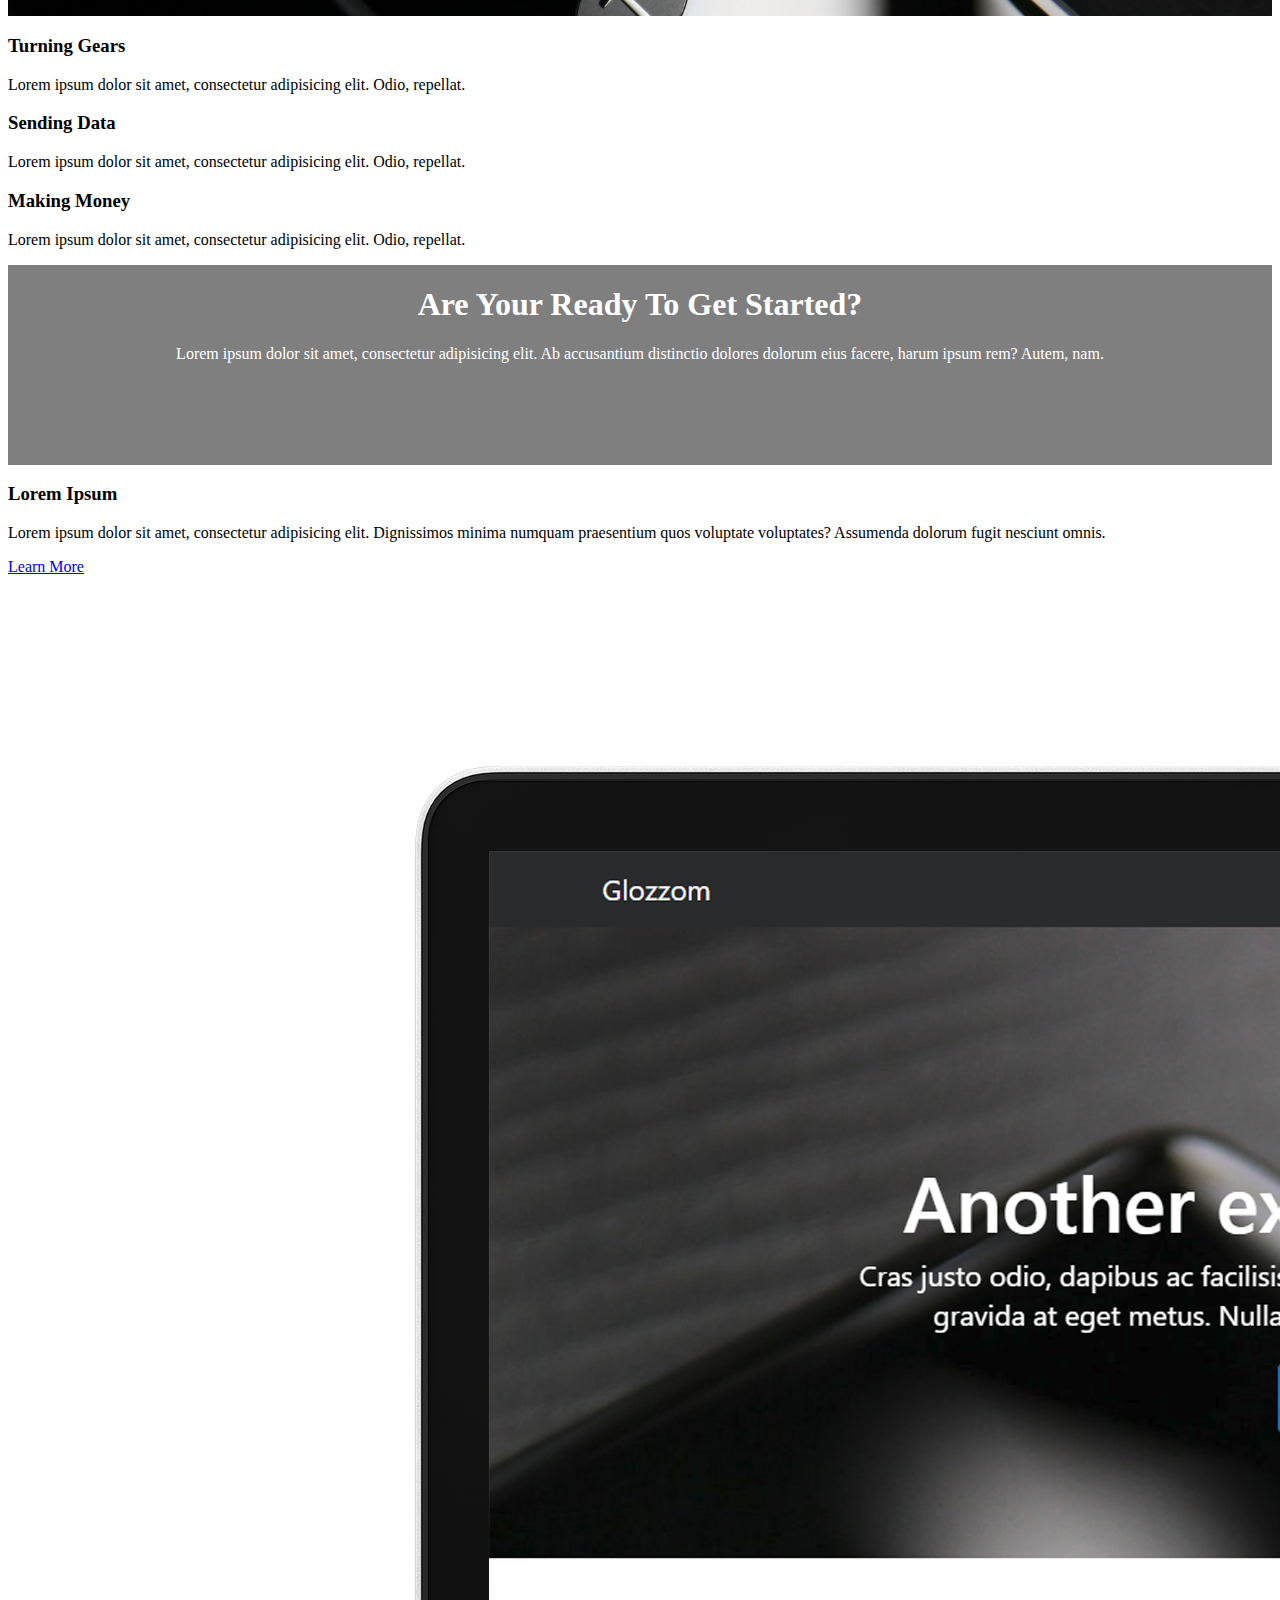
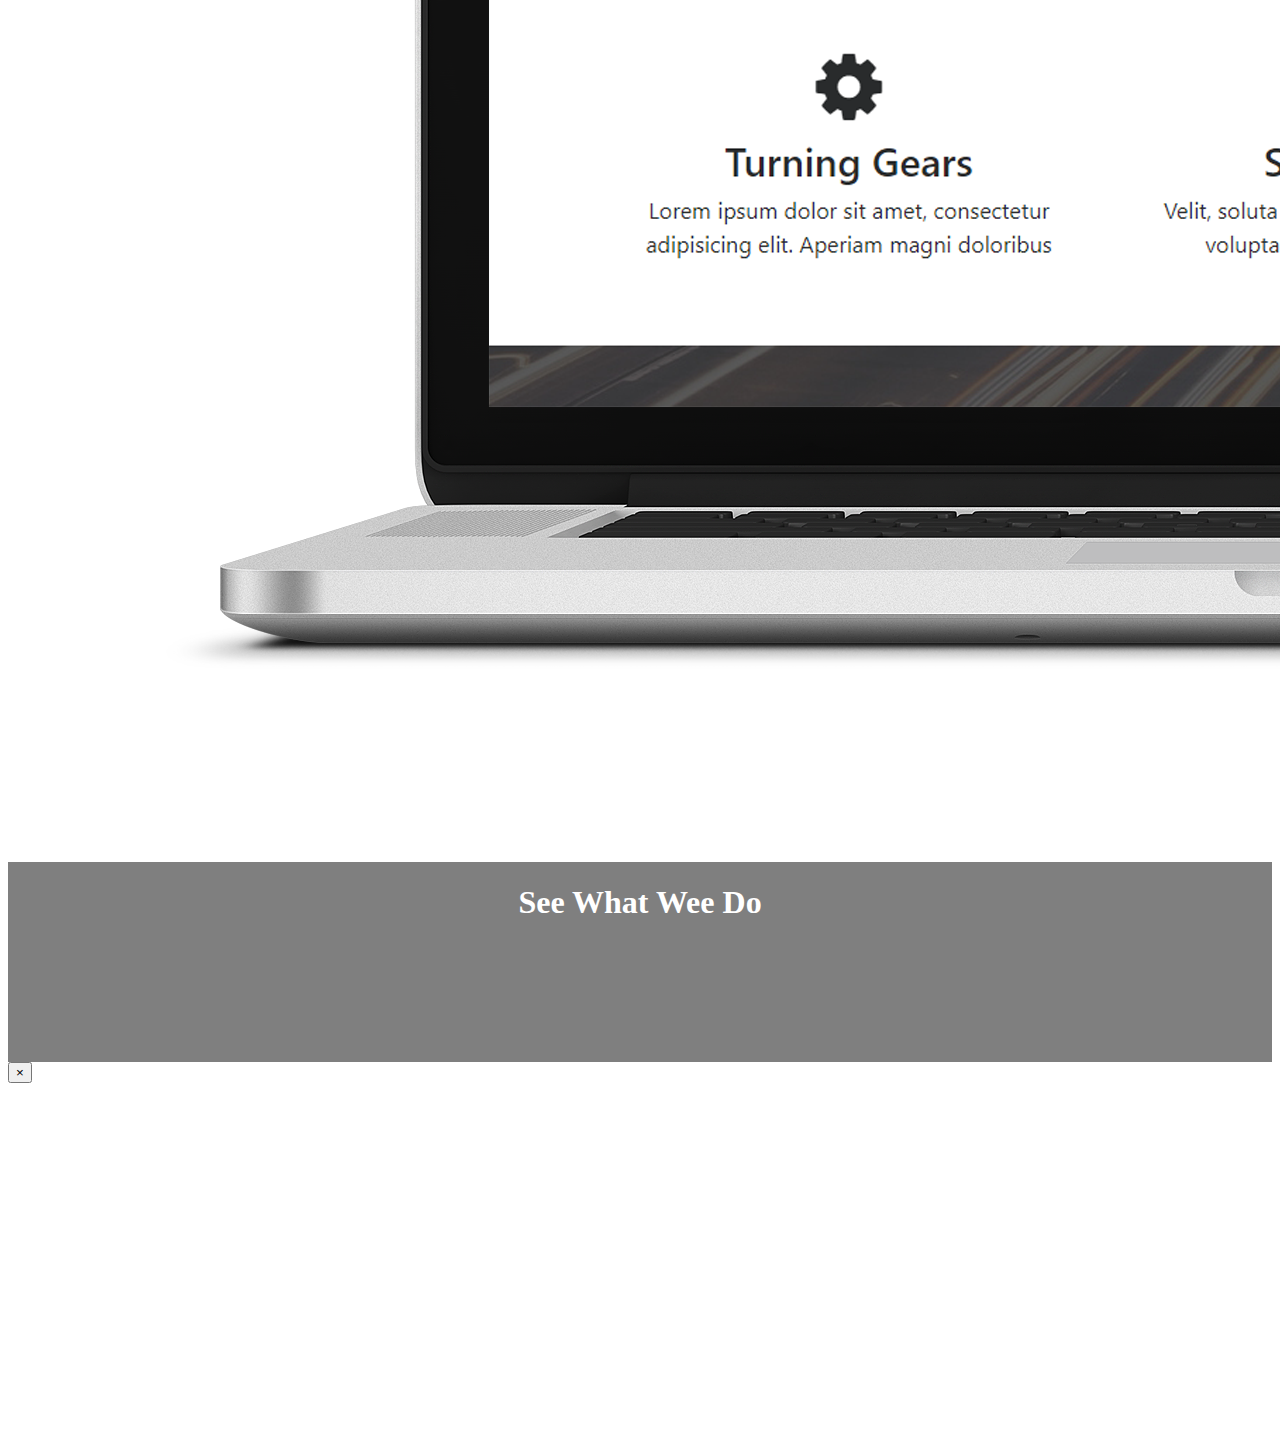
==== commit a59df259: "Merge pull request #2 from IvanILnitskyi13/video_section_&_video_modal" ====
--- a/index.html
+++ b/index.html
@@ -11,7 +11,6 @@
     <link rel="stylesheet" href="https://stackpath.bootstrapcdn.com/bootstrap/4.1.1/css/bootstrap.min.css"
           integrity="sha384-WskhaSGFgHYWDcbwN70/dfYBj47jz9qbsMId/iRN3ewGhXQFZCSftd1LZCfmhktB"
           crossorigin="anonymous">
-    <link rel="stylesheet" href="https://cdnjs.cloudflare.com/ajax/libs/ekko-lightbox/5.3.0/ekko-lightbox.css"/>
     <link rel="stylesheet" href="css/style.css">
     <title>Glozzom</title>
 </head>
@@ -160,7 +159,7 @@
             <div class="col">
                 <div class="container py-5">
                     <a href="" class="video" data-video="https://www.youtube.com/embed/TOiG_2mQ09Y"
-                       data-toggle="modal" data-target="#videoModal">
+                    data-toggle="modal" data-target="#videoModal">
                         <i class="fas fa-play fa-3x"></i>
                     </a>
                     <h1>See What Wee Do</h1>
@@ -169,83 +168,6 @@
         </div>
     </div>
 </section>
-
-<!--PHOTO GALLERY-->
-<section id="gallery" class="py-5">
-    <div class="container">
-        <h1 class="text-center">Photo Gallery</h1>
-        <p class="text-center">Check out our photos</p>
-        <div class="row mb-4">
-            <div class="col-md-4">
-                <a href="https://source.unsplash.com/random/560x560" data-toggle="lightbox" data-gallery="img-gallery"
-                   data-height="560" data-width="560">
-                    <img src="https://source.unsplash.com/random/560x560" alt="" class="img-fluid">
-                </a>
-            </div>
-            <div class="col-md-4">
-                <a href="https://source.unsplash.com/random/561x561" data-toggle="lightbox" data-gallery="img-gallery"
-                   data-height="561" data-width="561">
-                    <img src="https://source.unsplash.com/random/561x561" alt="" class="img-fluid">
-                </a>
-            </div>
-            <div class="col-md-4">
-                <a href="https://source.unsplash.com/random/562x562" data-toggle="lightbox" data-gallery="img-gallery"
-                   data-height="562" data-width="562">
-                    <img src="https://source.unsplash.com/random/562x562" alt="" class="img-fluid">
-                </a>
-            </div>
-        </div>
-        <div class="row mb-4">
-            <div class="col-md-4">
-                <a href="https://source.unsplash.com/random/563x563" data-toggle="lightbox" data-gallery="img-gallery"
-                   data-height="563" data-width="563">
-                    <img src="https://source.unsplash.com/random/563x563" alt="" class="img-fluid">
-                </a>
-            </div>
-            <div class="col-md-4">
-                <a href="https://source.unsplash.com/random/564x564" data-toggle="lightbox" data-gallery="img-gallery"
-                   data-height="564" data-width="564">
-                    <img src="https://source.unsplash.com/random/564x564" alt="" class="img-fluid">
-                </a>
-            </div>
-            <div class="col-md-4">
-                <a href="https://source.unsplash.com/random/565x565" data-toggle="lightbox" data-gallery="img-gallery"
-                   data-height="565" data-width="565">
-                    <img src="https://source.unsplash.com/random/565x565" alt="" class="img-fluid">
-                </a>
-            </div>
-        </div>
-    </div>
-</section>
-
-<!--NEWSLETTER-->
-<section id="newsletter" class="text-center p-5 bg-dark text-white">
-    <div class="container">
-        <div class="row">
-            <div class="col">
-                <h1>Sign Up For Our Newsletter</h1>
-                <p>Lorem ipsum dolor sit amet, consectetur adipisicing elit. Dolor ducimus earum eius error laudantium
-                    magnam natus obcaecati perspiciatis praesentium vel.</p>
-                <form action="" class="form-inline justify-content-center">
-                    <input type="text" class="form-control mb-2 mr-2" placeholder="Name">
-                    <input type="email" class="form-control mb-2 mr-2" placeholder="Email">
-                    <button class="btn btn-primary mb-2">Submit</button>
-                </form>
-            </div>
-        </div>
-    </div>
-</section>
-
-<!--FOOTER-->
-<footer class="text-center p-4" id="main-footer">
-    <div class="container">
-        <div class="row">
-            <div class="col">
-                <p>Copyright &copy; <span id="year"></span> Glozzom</p>
-            </div>
-        </div>
-    </div>
-</footer>
 
 <!--VIDEO MODAL-->
 <div class="modal fade" id="videoModal">
@@ -270,7 +192,6 @@
 <script src="https://stackpath.bootstrapcdn.com/bootstrap/4.1.1/js/bootstrap.min.js"
         integrity="sha384-smHYKdLADwkXOn1EmN1qk/HfnUcbVRZyYmZ4qpPea6sjB/pTJ0euyQp0Mk8ck+5T"
         crossorigin="anonymous"></script>
-<script src="https://cdnjs.cloudflare.com/ajax/libs/ekko-lightbox/5.3.0/ekko-lightbox.min.js"></script>
 
 <script>
     // Get the current year for the copyright
@@ -280,12 +201,6 @@
     $('.carousel').carousel({
         interval: 6000,
         pause: 'hover'
-    });
-
-    // Lightbox Init
-    $(document).on('click', '[data-toggle="lightbox"]', function (event) {
-        event.preventDefault();
-        $(this).ekkoLightbox();
     });
 
     // Video Play
--- a/css/style.css
+++ b/css/style.css
@@ -1,7 +1,3 @@
-body{
-    overflow-x: hidden;
-}
-
 .navbar .nav-link {
     font-size: 14px;
     text-transform: uppercase;
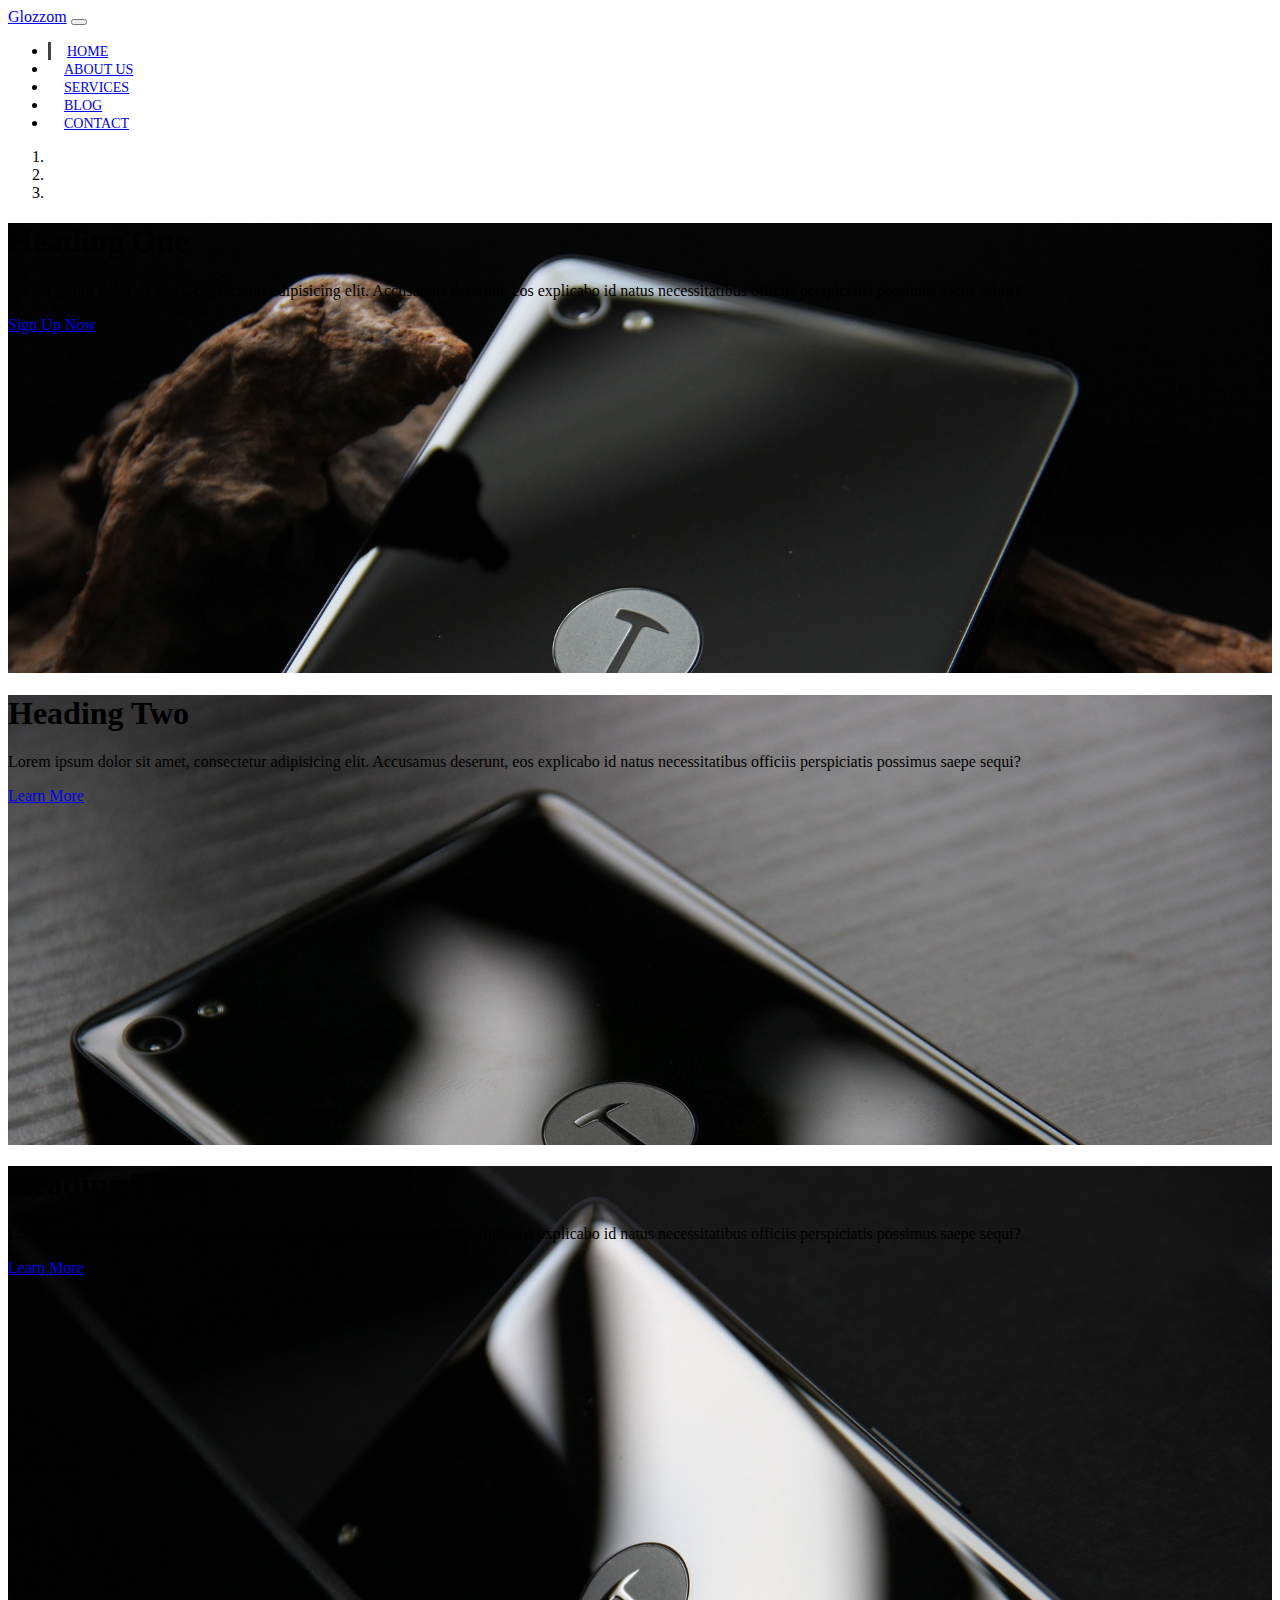
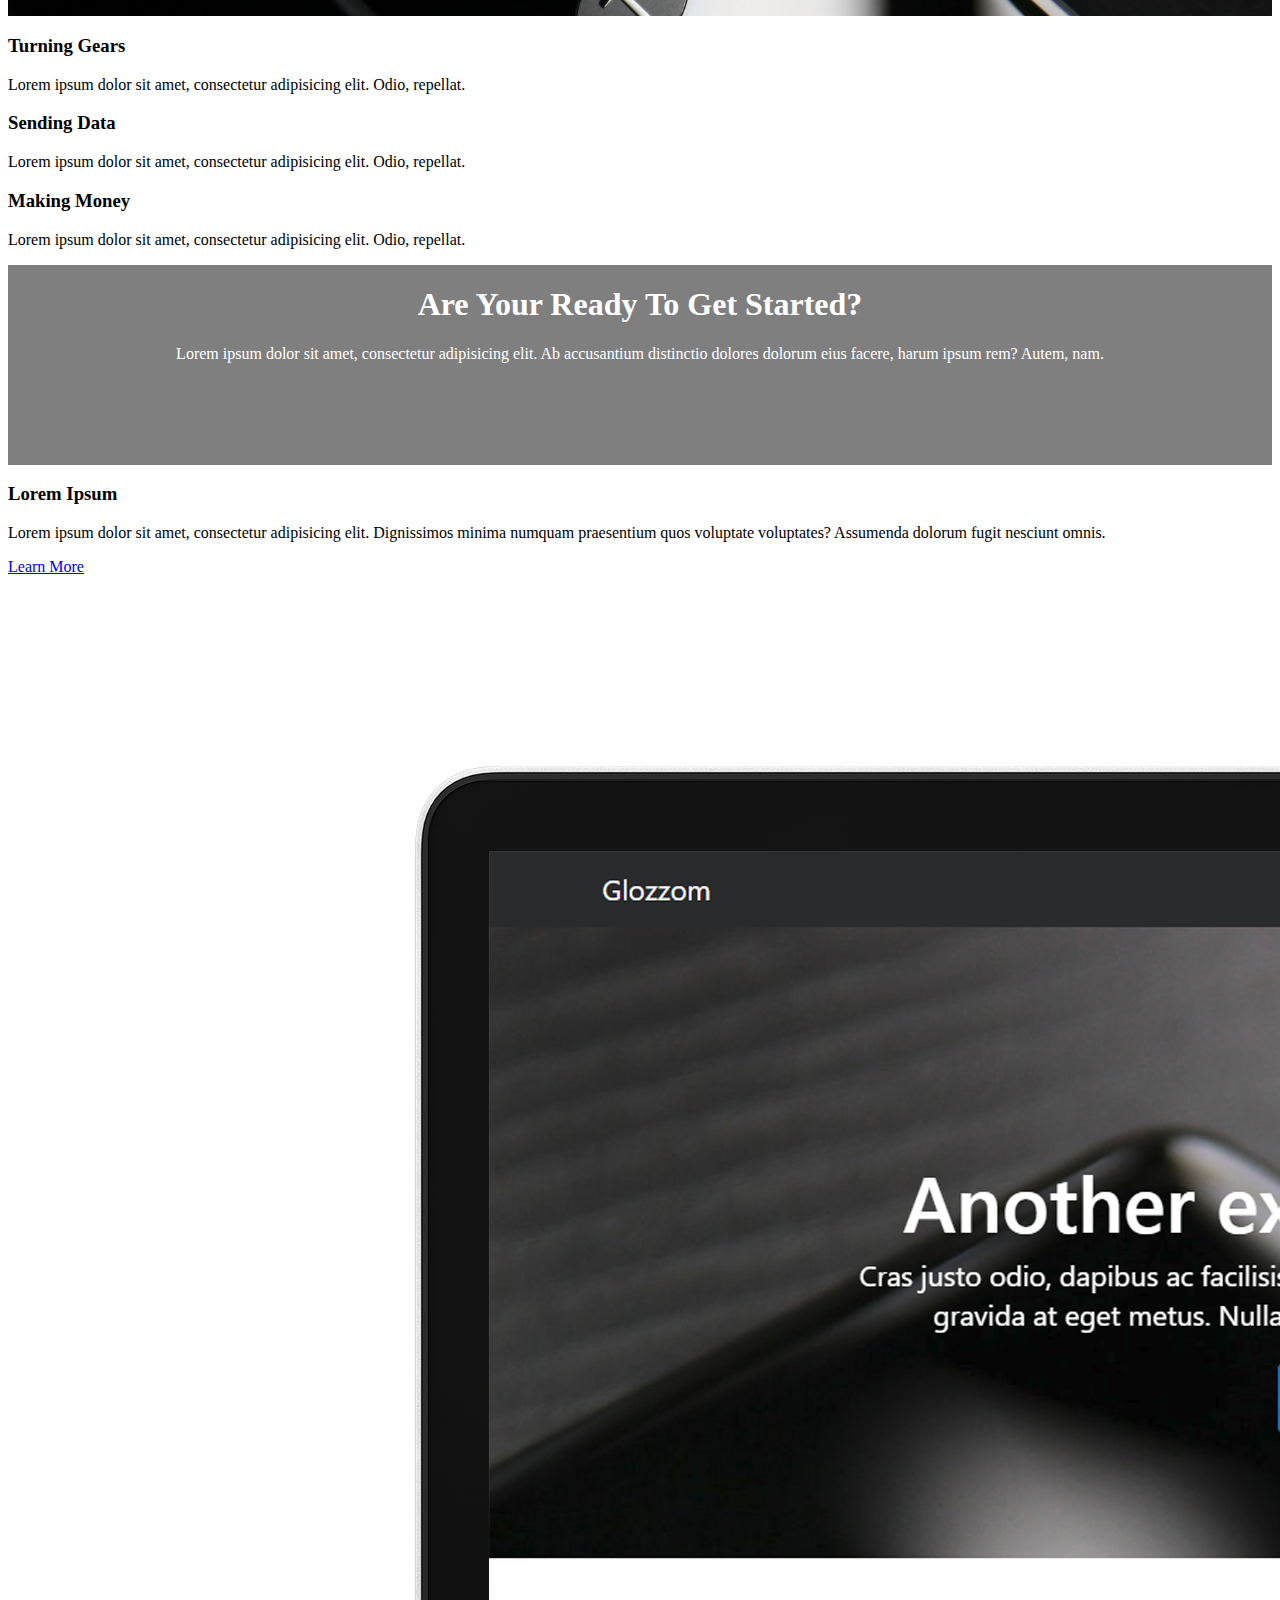
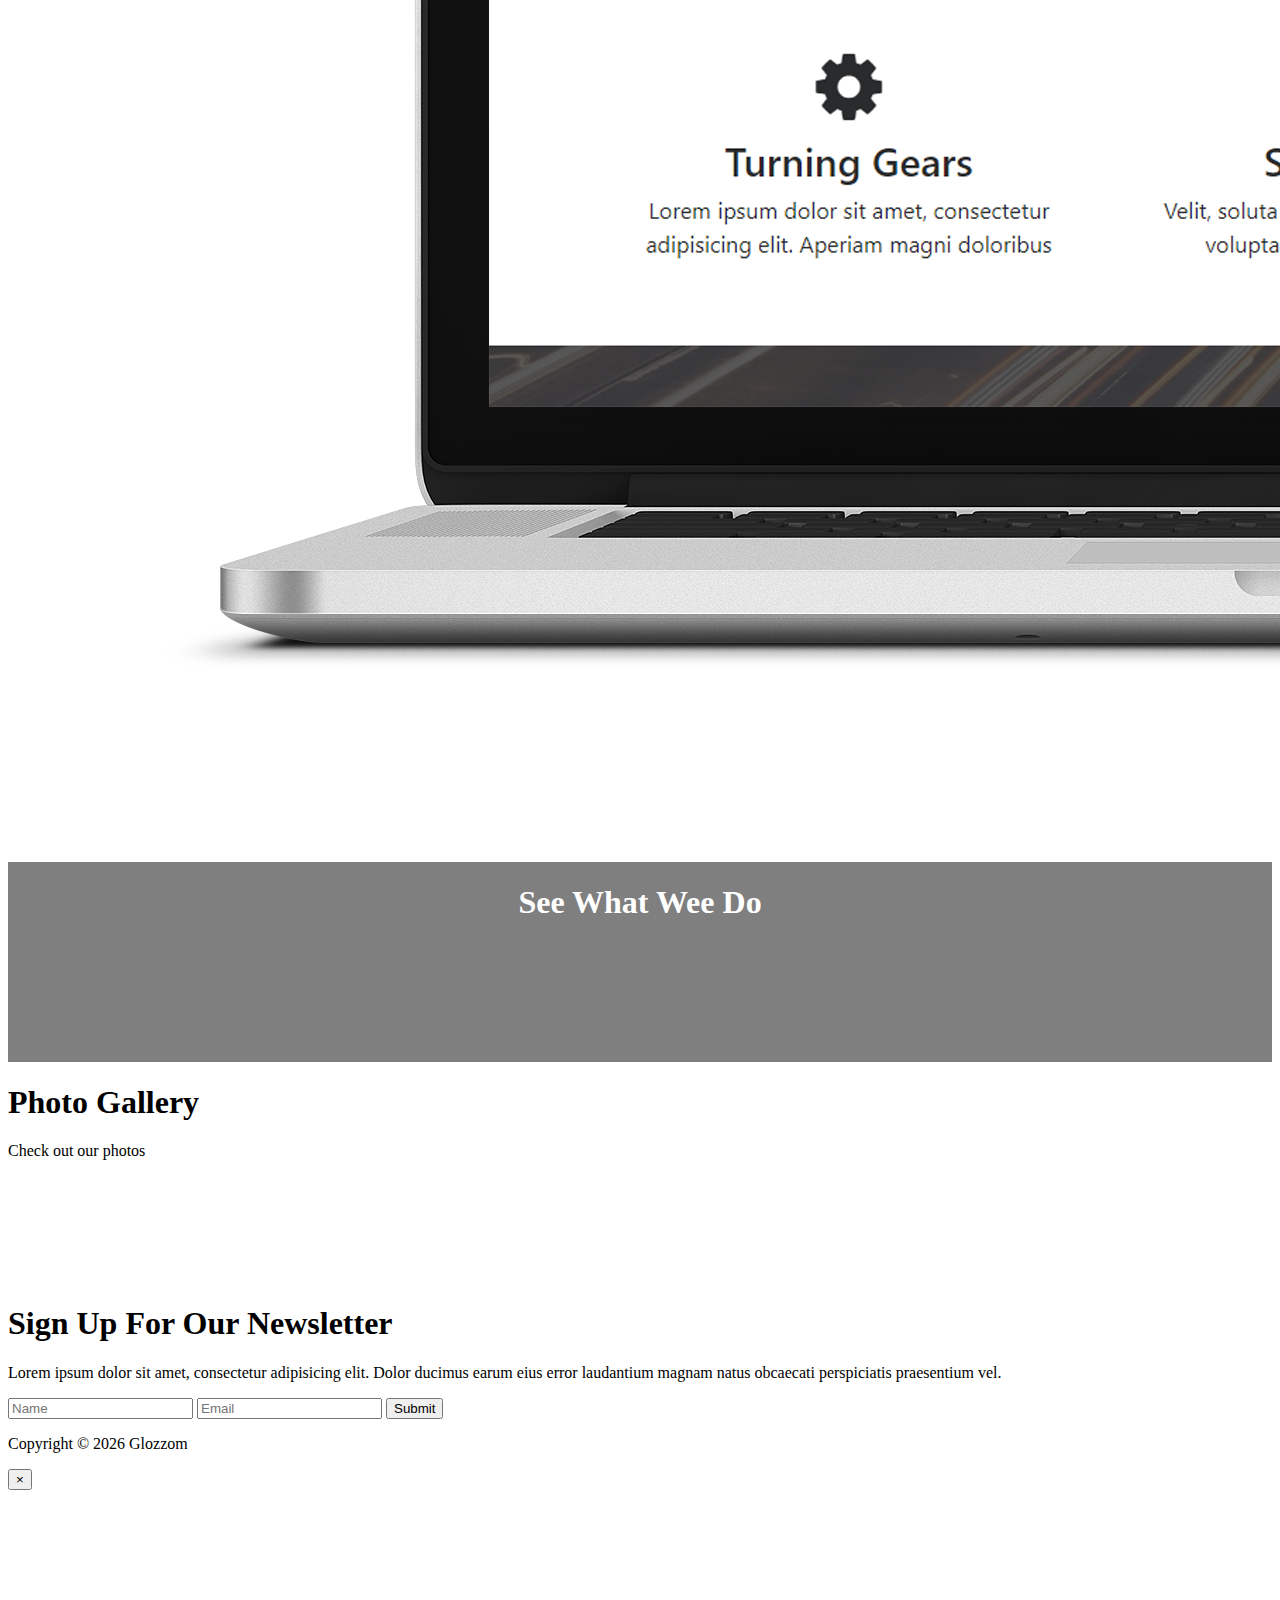
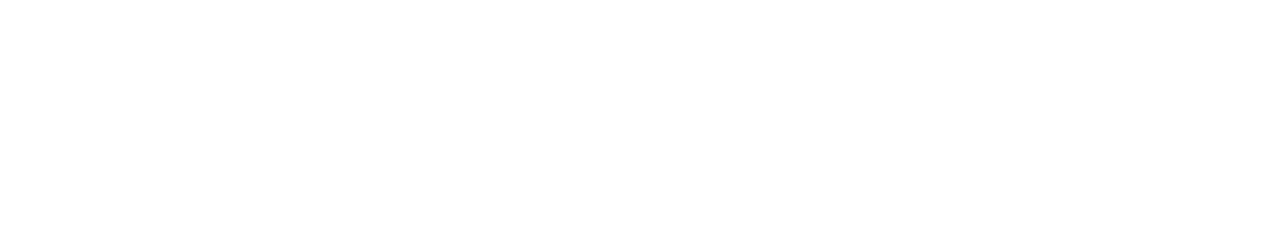
==== commit 7d219b6b: "Merge pull request #3 from IvanILnitskyi13/galery_&_newsleter_section" ====
--- a/index.html
+++ b/index.html
@@ -11,6 +11,7 @@
     <link rel="stylesheet" href="https://stackpath.bootstrapcdn.com/bootstrap/4.1.1/css/bootstrap.min.css"
           integrity="sha384-WskhaSGFgHYWDcbwN70/dfYBj47jz9qbsMId/iRN3ewGhXQFZCSftd1LZCfmhktB"
           crossorigin="anonymous">
+    <link rel="stylesheet" href="https://cdnjs.cloudflare.com/ajax/libs/ekko-lightbox/5.3.0/ekko-lightbox.css"/>
     <link rel="stylesheet" href="css/style.css">
     <title>Glozzom</title>
 </head>
@@ -159,7 +160,7 @@
             <div class="col">
                 <div class="container py-5">
                     <a href="" class="video" data-video="https://www.youtube.com/embed/TOiG_2mQ09Y"
-                    data-toggle="modal" data-target="#videoModal">
+                       data-toggle="modal" data-target="#videoModal">
                         <i class="fas fa-play fa-3x"></i>
                     </a>
                     <h1>See What Wee Do</h1>
@@ -168,6 +169,83 @@
         </div>
     </div>
 </section>
+
+<!--PHOTO GALLERY-->
+<section id="gallery" class="py-5">
+    <div class="container">
+        <h1 class="text-center">Photo Gallery</h1>
+        <p class="text-center">Check out our photos</p>
+        <div class="row mb-4">
+            <div class="col-md-4">
+                <a href="https://source.unsplash.com/random/560x560" data-toggle="lightbox" data-gallery="img-gallery"
+                   data-height="560" data-width="560">
+                    <img src="https://source.unsplash.com/random/560x560" alt="" class="img-fluid">
+                </a>
+            </div>
+            <div class="col-md-4">
+                <a href="https://source.unsplash.com/random/561x561" data-toggle="lightbox" data-gallery="img-gallery"
+                   data-height="561" data-width="561">
+                    <img src="https://source.unsplash.com/random/561x561" alt="" class="img-fluid">
+                </a>
+            </div>
+            <div class="col-md-4">
+                <a href="https://source.unsplash.com/random/562x562" data-toggle="lightbox" data-gallery="img-gallery"
+                   data-height="562" data-width="562">
+                    <img src="https://source.unsplash.com/random/562x562" alt="" class="img-fluid">
+                </a>
+            </div>
+        </div>
+        <div class="row mb-4">
+            <div class="col-md-4">
+                <a href="https://source.unsplash.com/random/563x563" data-toggle="lightbox" data-gallery="img-gallery"
+                   data-height="563" data-width="563">
+                    <img src="https://source.unsplash.com/random/563x563" alt="" class="img-fluid">
+                </a>
+            </div>
+            <div class="col-md-4">
+                <a href="https://source.unsplash.com/random/564x564" data-toggle="lightbox" data-gallery="img-gallery"
+                   data-height="564" data-width="564">
+                    <img src="https://source.unsplash.com/random/564x564" alt="" class="img-fluid">
+                </a>
+            </div>
+            <div class="col-md-4">
+                <a href="https://source.unsplash.com/random/565x565" data-toggle="lightbox" data-gallery="img-gallery"
+                   data-height="565" data-width="565">
+                    <img src="https://source.unsplash.com/random/565x565" alt="" class="img-fluid">
+                </a>
+            </div>
+        </div>
+    </div>
+</section>
+
+<!--NEWSLETTER-->
+<section id="newsletter" class="text-center p-5 bg-dark text-white">
+    <div class="container">
+        <div class="row">
+            <div class="col">
+                <h1>Sign Up For Our Newsletter</h1>
+                <p>Lorem ipsum dolor sit amet, consectetur adipisicing elit. Dolor ducimus earum eius error laudantium
+                    magnam natus obcaecati perspiciatis praesentium vel.</p>
+                <form action="" class="form-inline justify-content-center">
+                    <input type="text" class="form-control mb-2 mr-2" placeholder="Name">
+                    <input type="email" class="form-control mb-2 mr-2" placeholder="Email">
+                    <button class="btn btn-primary mb-2">Submit</button>
+                </form>
+            </div>
+        </div>
+    </div>
+</section>
+
+<!--FOOTER-->
+<footer class="text-center p-4" id="main-footer">
+    <div class="container">
+        <div class="row">
+            <div class="col">
+                <p>Copyright &copy; <span id="year"></span> Glozzom</p>
+            </div>
+        </div>
+    </div>
+</footer>
 
 <!--VIDEO MODAL-->
 <div class="modal fade" id="videoModal">
@@ -192,6 +270,7 @@
 <script src="https://stackpath.bootstrapcdn.com/bootstrap/4.1.1/js/bootstrap.min.js"
         integrity="sha384-smHYKdLADwkXOn1EmN1qk/HfnUcbVRZyYmZ4qpPea6sjB/pTJ0euyQp0Mk8ck+5T"
         crossorigin="anonymous"></script>
+<script src="https://cdnjs.cloudflare.com/ajax/libs/ekko-lightbox/5.3.0/ekko-lightbox.min.js"></script>
 
 <script>
     // Get the current year for the copyright
@@ -201,6 +280,12 @@
     $('.carousel').carousel({
         interval: 6000,
         pause: 'hover'
+    });
+
+    // Lightbox Init
+    $(document).on('click', '[data-toggle="lightbox"]', function (event) {
+        event.preventDefault();
+        $(this).ekkoLightbox();
     });
 
     // Video Play
--- a/css/style.css
+++ b/css/style.css
@@ -1,3 +1,7 @@
+body{
+    overflow-x: hidden;
+}
+
 .navbar .nav-link {
     font-size: 14px;
     text-transform: uppercase;
